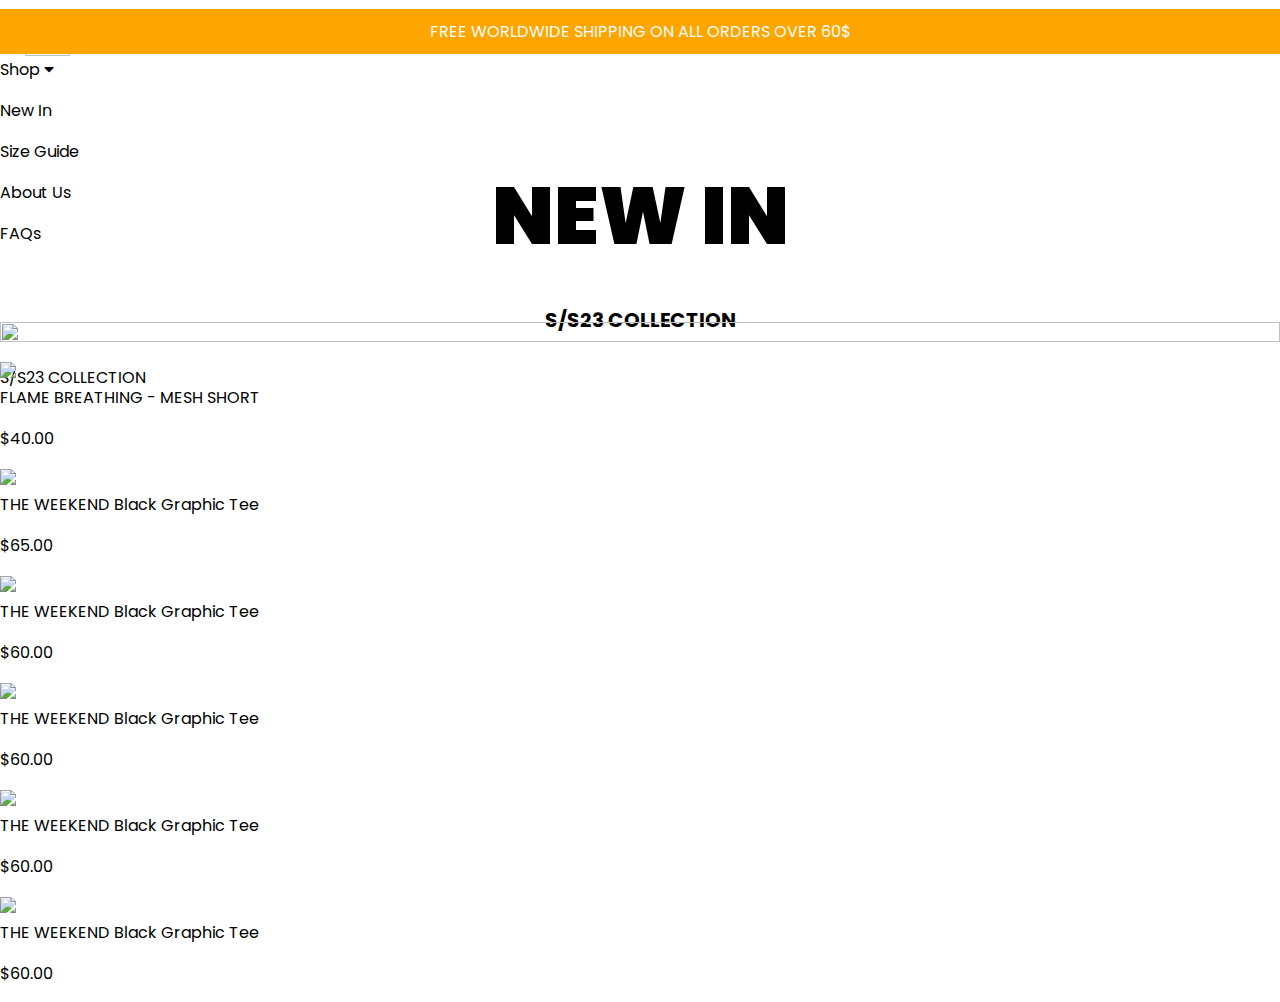
==== index.html @ 8d804425 "Update index.html" ====
<!DOCTYPE html>
<html lang="en">
<head>
    <link rel="stylesheet" href="https://cdnjs.cloudflare.com/ajax/libs/font-awesome/5.15.3/css/all.min.css" />
    <link rel="icon" href="images/icon1.png">
    <link rel="stylesheet" href="styles.css">
    <meta charset="UTF-8">
    <meta name="viewport" content="width=device-width, initial-scale=1.0">
    <title>SwagMuseum - Best Clothes With Best Quality!</title>
</head>
<body>
                            <header>
 <div id="upcont">
                                <p id="up"> FREE WORLDWIDE SHIPPING ON ALL ORDERS OVER 60$</p> 
   </div>
  
   <nav class="navbar2">
    <a href="#" class="navbar-logo2">
        <p id="navlogoo2 " class="navllogo2">
        SWAGMUSEUM
        </p>
    </a>
    <div class="menu-bar">
   
    <div class="Tcont">
        <div class="things">
            
            <p class="theT">Shop <i class="fas fa-caret-down"></i></p>
            
             
            
            
            
            <p class="theT">New In</p>
            <p class="theT">Size Guide</p>
            <p class="theT">About Us</p>
            <p class="theT">FAQs</p>
            
            
    
    </div>
  </div>
    <div class="container">
        <input type="checkbox" id="check">
        <label for="check" class="open" id="changeplace"><img src="images/lightbars.png" id="bars">

        </label>
        <div class="sidebar-wrapper">
            <div class="sidebar">
                <div class="avatar-wrapper">
                    <label for="check" class="close"><img src="images/X.png" id="X"></label>
                  <!--<img class="avatar" src="images/hat.png" alt="avatar">--> 
                   <p class="userName">SWAGMUSEUM</p>
                </div>
                <nav>
                    <ul class="menu">
                        <li><a href="index.html" id="active"><span id="home"> HOME</span></a></li>
                        <li><a href="marketplace.html">
                            SHOP</a></li>
                        <li><a href="#">NEW ARRIVALS</a></li>
                        <li><a href="#">SIZE GUIDE</a></li>
                        <li><a href="#">ABOUT US</a></li>
                        <li><a href="#">FAQs</a></li>
                    <li><a href="#">SIGN OUT</a></li>
                    </ul>
                </nav>
            </div>
        </div>
    </div>

    <!--<a class="navbar-logo" href="#">
            <div class="navllogo" id="navlogoo">SWAG MUSEUM</div>
        </a>
       <ul class="navbar-nav">-->


           
         <!-- <li class="nav-item">
                <a class="nav-link" href="#" id="services">Services</a>
            </li>
            <li class="nav-item">
                <a class="nav-link" href="https://bento.me/indomyzz" target="_blank" id="contact">Contact</a>
            </li> 
         
            
            <li>
                <a href="marketplace.html" class="nav-link" id="shopp" >
                    <i class="fas fa-shopping-bag fa-2x" style="color: #ffffff;" id="shoplogo"></i>

                </a>
            </li>
                </a>  
                
                <li class="nav-item">
                <a class="nav-link" href="marketplace.html" id="buycars">Shop Now!</a>
            </li>-->
          
              
              
        </ul>
    </nav>
   
   
                           
    <div id="pic">
       <img src="images/highQ.jpg" class="bigimg" id="m1">
       
       
       
       
        <!--<h1 class="txt" id="txtt">Watches<span class="red-color">Museum</span></h1>
     
        <p id="p1"><abbr> The #1 Top Trending </abbr>sellers of Watches!</p>
        <br>
        <p id="p6"> Discover elegance and precision in every tick at WatchesMuseum. elevate your style with our exceptional watches. </p>
        <br>
    
        <br>
        
        <div class="image-container">
            <div class="image-container">
    <img src="images/roleximg.jpg" class="image1" id="image11">
              </div>
              
                <a href="marketplace.html">
              <button class="btn">Shop Now!</button></a>
          -->
        
        
       
    </div>
    <img src="https://i.pinimg.com/564x/c0/30/07/c03007ae6a1f9defe2fc823dcd3c2749.jpg" class="image2" id="ocean" >
    </div>
    <h1 class="txtphn">NEW IN</h1> 

    <p class="p11mobile">S/S23 COLLECTION</p>

  

    
</header>
            <body>


<!--fooor pc-->
<h1 class="txtpc">NEW IN</h1> 

<p class="p11pc">S/S23 COLLECTION</p>
<div class="t-shirts-container">
    <div class="t-shirt" data-name="FLAME BREATHING - MESH SHORT" data-price="$40.00" id="fimgtxt">
        <a href="buy.html">
            <img src="https://i.pinimg.com/564x/97/34/86/9734866bc819f681ca16b7bcafeafa32.jpg"  class="t-shirtsimg" id="fimg">
        </a>
        <div class="card-text">FLAME BREATHING - MESH SHORT</div>
        <p class="money" id="fimgprice">$40.00</p>
    </div>
    <div class="t-shirt" data-name="THE WEEKEND Black Graphic Tee" data-price="$65.00" id="simgtxt">
        <a href="buy.html">
            <img src="https://i.pinimg.com/564x/36/1c/2f/361c2f14a6db28828bed58f40219d64b.jpg" class="t-shirtsimg" id="simg">
        </a>
        <div class="card-text">THE WEEKEND Black Graphic Tee</div>
        <p class="money" id="sprice">$65.00</p>
    </div>
    
    <div class="t-shirt" data-name="THE WEEKEND Black Graphic Tee" data-price="$59.99">
        <a href="buy.html">
            <img src="https://i.pinimg.com/564x/36/1c/2f/361c2f14a6db28828bed58f40219d64b.jpg" class="t-shirtsimg">
        </a>
        <div class="card-text">THE WEEKEND Black Graphic Tee</div>
        <p class="money">$60.00</p>
    </div>
    <div class="t-shirt" data-name="THE WEEKEND Black Graphic Tee" data-price="$59.99">
        <a href="buy.html">
            <img src="https://i.pinimg.com/564x/36/1c/2f/361c2f14a6db28828bed58f40219d64b.jpg" class="t-shirtsimg">
        </a>
        <div class="card-text">THE WEEKEND Black Graphic Tee</div>
        <p class="money">$60.00</p>
    </div>
    <div class="t-shirt" data-name="THE WEEKEND Black Graphic Tee" data-price="$59.99">
        <a href="buy.html">
            <img src="https://i.pinimg.com/564x/36/1c/2f/361c2f14a6db28828bed58f40219d64b.jpg" class="t-shirtsimg">
        </a>
        <div class="card-text">THE WEEKEND Black Graphic Tee</div>
        <p class="money">$60.00</p>
    </div>
    <div class="t-shirt" data-name="THE WEEKEND Black Graphic Tee" data-price="$59.99">
        <a href="buy.html">
            <img src="https://i.pinimg.com/564x/36/1c/2f/361c2f14a6db28828bed58f40219d64b.jpg" class="t-shirtsimg">
        </a>
        <div class="card-text">THE WEEKEND Black Graphic Tee</div>
        <p class="money" >$60.00</p>
    </div>
</div>






    <script src="mk.js"></script>
</body>
</html>
---- styles.css ----
@import url('https://fonts.cdnfonts.com/css/amonus');
@import url('https://fonts.cdnfonts.com/css/redwinger-personal-use');
@import url('https://fonts.googleapis.com/css2?family=Caprasimo&family=Montserrat:wght@400;500&family=Poppins:wght@400;700&display=swap');
@import url('https://fonts.googleapis.com/css2?family=Caprasimo&family=Montserrat:wght@400;500&family=Poppins:wght@400;700;900&display=swap');
.navbar {
  height: 100px;
    justify-content:center;
    display: flex;
    align-items: center;
    background-color: rgb(0, 0, 0);
    position: fixed;
    top: 0;
    left: 0;
    width: 100%;
    margin-top: 35px;
    z-index: 1000;
}

.navbar-logo {
    flex: 1;
    display: flex;
    justify-content: center;
    align-items: center;
     margin-top: 1;
}

.navllogo {
    color: rgb(255, 255, 255);
    font-family: 'Amonus', system-ui, -apple-system, BlinkMacSystemFont, 'Segoe UI', Roboto, Oxygen, Ubuntu, Cantarell, 'Open Sans', 'Helvetica Neue', sans-serif;                                  
    font-size: 2em; 
   
}

.navbar-logo {
    text-decoration: none;
}
.bigimg{
    width: 100%;
    margin-top: 60px;
    height: 100%;
}
#bars{
    height: 45px;
    width: 45px;
    margin-top: -8px;
   
}
#X{
    width: 40px;
    height: 40px;
    margin-right: -10px;
}
*{
    box-sizing: border-box;
}
body{
    color: rgb(0, 0, 0);
    background-color: rgb(255, 255, 255);
    margin: 0;
    padding: 0;
font-family: "Poppins", system-ui, -apple-system, BlinkMacSystemFont, 'Segoe UI', Roboto, Oxygen, Ubuntu, Cantarell, 'Open Sans', 'Helvetica Neue', sans-serif;
}
:root {
    --mainColor: #ffffff ;
    
    --color3: #080808;
}
.sidebar-wrapper {
    max-width: 300px;
    min-width: 300px;
    height: 100vh;
    background-color: var(--mainColor);
    box-shadow:  0 0 8px #000;
    position: fixed;
    top: 0;
    left: -100%;
    transition: 0.5s ease;
}
.sidebar-wrapper .sidebar {
    width: 100%;
}
.sidebar-wrapper .sidebar .avatar-wrapper {
    width: 100%;
    height: 150px;
    display: flex;
    justify-content: center;
    align-items: center;
    flex-direction: column;
    color: #fff;
    font-size: 1.5rem;
    background: url("./images/bg.jpg");
    background-repeat: no-repeat;
    background-size: cover;
    position: relative;
    z-index: 10;
    background-color: rgb(0, 0, 0);
}
.sidebar-wrapper .sidebar .avatar-wrapper::after {
    content: "";
    width: 100%;
    height: 100%;
    position: absolute;
    top: 0;
    left: 0;
    right: 0;
    background: rgba(0,0,0,0.6);
    z-index: -11;
}
.sidebar-wrapper .sidebar .avatar-wrapper .avatar {
    width: 35%;
    clip-path: circle();
    box-shadow: 0 0 8px #000;
}
.userName{
    font-family: 'Amonus', sans-serif;
    font-size: 25px;
}
.sidebar-wrapper .sidebar nav {
    width: 100%;
}
.sidebar-wrapper .sidebar nav .menu {
    list-style: none;
}
.sidebar-wrapper .sidebar nav .menu li {
    border-bottom: 1px solid #4e4e4e;
    margin-left: -50px;
}
.sidebar-wrapper .sidebar nav .menu li a {
    display: block;
    text-decoration: none;
    color: #000000;
    text-transform: capitalize;
    padding: 20px;
    transition: 0.5s ease;
    margin-left: 10px;
  
}
.sidebar-wrapper .sidebar nav .menu li a:hover {
    background: -webkit-linear-gradient(45deg,var(--color1),var(--color2));
}
.sidebar-wrapper .sidebar nav .menu li a i {
    margin-right: 15px;
}
.close {
    cursor: pointer;
    position: absolute;
    top: 2px;
    right: 10px;
}
.open {
    cursor: pointer;
    position: absolute;
    top: 2px;
    left: 10px;
    color: #fff;
    font-size: 1.5rem;
}
#check {
    display: none;
}
#check:checked ~ .sidebar-wrapper {
    left: 0;
}

.btn{
    padding: 10px;
    background-color: white;
    font-weight: bold;
    box-shadow: 0 0 6px white;
    border-radius: 10px;
    border: none;
    margin-left: -30px;
}



#active{
    background-color: rgb(207, 207, 207);
    margin-top: -18px;
}


.nav-item {
    margin-right: 20px;
}

.nav-link {
    text-decoration: none;
    color: #ffffff;
    font-weight: bold
    
    
}
.nav-link:hover{
    text-decoration: underline;
}


#changeplace{
    margin-top: 17px;
    font-size: 20px;
    margin-left: 15px;
}
#hh1{
margin-top: 100px;
text-align: center;
}
#pic {
    display: flex;
    justify-content: center;
    align-items: center;
    width: 100%;
    height: 100%;
    position: relative;
    overflow: hidden;
    
}

abbr{
    color: red;
    text-decoration: none;
}
#p4{
    font-weight: bold;
}
#p2{
    font-weight: bold;
    margin-top: 400px;
    text-align: center;
    font-size: 1.5em;
    float: left;
    text-align: left;
}
.txtp{
    margin-top: 600px;

}
.ppp1{
    white-space: nowrap;
    margin-bottom: 100px; 
}
#p4{
     margin-left: 15px;
    margin-top: 250px;
    font-weight: bold;
    font-size: 1.5em;
    text-align: center;
    justify-content: center;
    display: flex;
margin-bottom: -200px;
    }
#p5{
    margin-top: 140px;
    font-weight: bolder;
    text-align: left; 
    margin-left: -440px;
font-size: 1.5em;

}

    #p6{
    text-align: center;
    font-weight: bolder;
font-size: 1.5em;
  text-align: left; 
margin-left: -440px;
margin-bottom: 150px;
}
.gold-txt{
    color: goldenrod;
    
}
    #p1{
        white-space: nowrap;
        font-weight: bolder;
        font-size: 1.5em;
        text-align: left; 
    margin-bottom: 600px;
     /* Updated */
    margin-bottom: 400px;  
    
   
    
    margin-left: -230px;

}


.red-color{
    color: red;
    text-decoration: none;
}
#indulge{
    display: flex;
    justify-content: center;
    font: bold;
    margin-top: 50px;
   
}
#buycars{
    border: 2px solid white;
    padding: 8px;
    border-radius: 10px;
    text-decoration: none;

}
#buycars:hover{
    background-color: white;
    color: black;
    transition: all 0.5s ease;
}
.txt {
    font-weight: bolder;
    justify-content: left;
    text-align: left;
    margin-top: 100px;
   
   color: rgb(0, 0, 0); 
   margin-bottom: 750px;
  margin-left: 25px;                                
}
.image-container{
    width: 100%;
    height: 100%;
    
    

}
.logos-containerpc{
   text-align: center;
    margin-top: 170px;
    display: flex;
    flex-wrap: wrap; 
    justify-content: center;
    margin-left: -80px;
}
.logo-item {
    height: 100%;
    width: 15%;
    margin: 100px; 
    margin-top: -70px;
}

.carlogopc{
   height: 20%;
   width: 150%;
   margin: 0px;
  
  display: flex;
  justify-content: center;
  align-items: center;
   
}
.p11pc{
display: flex;
justify-content: center;
align-items: center;
text-align: center;
font-weight: 700;
font-size: 20px;
margin-bottom: 25px;
margin-top: -25px;
}
.txtpc{
    display: flex;
    justify-content: center;
    align-items: center;
    text-align: center;
    margin-top: -250px;
    font-weight: 900;
    font-size: 5em;
}
 .logos-containercopy{
    height: 100px;
    width: 100px;
    display: flex;
    align-items: center;
    margin-top: 220px;
    margin-right: 28px;
    margin-left: 10px;
 }

 .carlogocopy{
    height: 100px;
    width: 100px;
    border-radius: 20px;
    margin: 10px;
    max-width: 100%;
  height: auto;
 }
.logos-container {
    height: 100px;
    width: 100px;
    display: flex;
    align-items: center;
    margin-top: 220px;
    margin-right: 28px;
    margin-left: 10px;
    
  }
 
.carlogo{
    height: 100px;
    width: 100px;
    border-radius: 20px;
    margin: 10px;
    max-width: 100%;
  height: auto;
}
.pic3{
    height: 100px;
    width: 100px;
    border-radius: 20px;
    margin: 10px;
    max-width: 100%;
  height: auto;
}


.image1 {
    
    width:  50%;
    display: flex;
    justify-content: center;
    align-items: center;
    margin-top: 100px; 
    object-fit: cover;
    border-radius: 40px;
    margin-right: 50px;
    float: right;
    height:  50%;
}    
  #imgcar{
    display: none;
    width: 100%;
    height: 100%;
  } 

.image2{
    display: none;
    width: 100%;
    height: 100%;
 }
 #darktheme{
    margin-left: 10px;
 }
 
 .picspc{
    display: flex;
    justify-content: center;
    align-items: center;
    white-space: nowrap;
    height: 250px;
    width:450px;
    border-radius: 30px;
    margin-right: 5px;
 }
 #pic1{
    margin-right: -60px;
   margin-top: 40px;
    
 }
 .picspc img{
    object-fit: cover; 
 }
 #flagraceimg{
    width: 100%;
    height: 1000px;
 }
 .tttxt2{
    white-space: nowrap;
        text-align: center;
        font-weight: 700;
        font-size: 20px;
        display: inline-block;
        margin-bottom: -30px;
        
 }
 #confort{
    width: 100%;
    height: 100%;
    
 }
 #qtxt2{
    text-align: center;
    font-weight: 700;
    font-size: 20px;
    margin-top: -50px;
 }
 #upcont{
    background-color: orange;
 position: fixed;
    margin-top: -77px;
    display: flex;
    justify-content: center;
    align-items: center;
    height: 45px;
    width: 100%;
   
 }
 #up{
  
    display: flex;
    justify-content: center;
    align-items: center;
     animation-timing-function: linear; 
height: 45px;
animation-name: Move;
animation-iteration-count: infinite;
animation-duration: 5s;
width: 100%;
color: white;

 }
 @keyframes Move {
0% {
  transform: translateX(-400px); 
}

100%{
  transform: translateX(350px);
}
 }
 @media only screen and (min-width:922px){
    #upcont{
        background-color: orange;
     position: fixed;
        margin-top: -7px;
        display: flex;
        justify-content: center;
        align-items: center;
        height: 45px;
        width: 100%;
        z-index: 1000;
     }
     #up{
      
        display: flex;
        justify-content: center;
        align-items: center;
         animation-timing-function: linear; 
    height: 45px;
    animation-name: Move;
    animation-iteration-count: infinite;
    animation-duration: 7s;
    width: 100%;
    color: white;
    
     }
     @keyframes Move {
    0% {
      transform: translateX(-800px); 
    }
    
    100%{
      transform: translateX(800px);
    }}
    #confort{
        display: none;
    }
    #qtxt2{
        display: none;
    }
    #confot{
        position: absolute;
        top: 50%;
        left: 50%;
        transform: translate(-50%, -50%);
        margin-top: 1880px;
        width: 450px;
        height:600px;
        margin-bottom: 200px;
    }
    #qtxt{
        font-size: 1.5em;
        font-weight: 700;
        display: flex;
        justify-content: center;
        align-items: center;
        margin-top: -150px;
    }
    .btn1{
        background-color: rgb(255, 254, 254);
        color: rgb(0, 0, 0);
        padding-left: -2px;
        padding-right: -2px;
        border-radius: 10px;
        padding: 10px;
        font-size: 25px;
        transition: all 0.3s ease-in-out;
        margin-right: 10px;
        border: 1px solid black;
        font-weight: 700;
    }
    .btn3{
        display: none;
    }
    
    .btn2{
        display: none;
    }
    
    .btn{
        margin-top: 460px;
        margin-left: -700px;
        background-color: rgb(0, 0, 0);
        color: white;
        padding-left: -2px;
        padding-right: -2px;
        border-radius: 10px;
        padding: 10px;
        font-size: 25px;
        transition: all 0.3s ease-in-out;
        margin-right: 10px;
    }
    .center-container{
        display: none;
    }
    .btn:hover{
        background-color: rgb(27, 27, 27);
        
    }
    #navlogoo{
        display: flex;
        justify-content: center;
        align-items: center;}
    .navllogo{
        color: rgb(255, 255, 255);
        
      
    }
    #motor{
        border: 2px solid rgb(0, 0, 0);
        padding: 8px;
        color: black;
        border-radius: 10px;
        text-decoration: none;
        padding-left: -2px;
        padding-right: -2px;
       transition: all 0.3s ease-in-out;
    }
    #motor:hover{
        background-color: black;
        color: white;
    }
    #buycars{
        border: 2px solid rgb(255, 255, 255);
        padding: 8px;
        background-color: black;
        border-radius: 10px;
        text-decoration: none;
        padding-left: -2px;
        padding-right: -2px;
        color: white;
    }
    #buycars:hover{
       background-color: black;
       color: white;
    }
    .nav-link{
    color: rgb(255, 255, 255);
   }
    .navbar{
    background-color: rgb(0, 0, 0);
    border-bottom: 2px solid black; 
   }
    #image11{
    margin-top:30px;
        margin-bottom: 250px;
    display: flex;
    justify-content: center;
    align-items: center;
        height:70%;
    width: 70%;
   }
   .image-container {
    text-align: center;
    
  }
    #shoplogo{
        display: none;
    }
    .txt {
       
        font-weight: 900;
        justify-content: left;
        font-family: "Poppins";
        margin-top: 140px;
        margin-left: 150px;
        font-size: 3.5em;
        text-align: center;
       color: rgb(0, 0, 0); 
       margin-bottom: 750px;
      margin-right: -45px;                                
    }
    #p5{
        text-align: center;
    }
    #p6{
        margin-top: 10px;
        text-align:center;
        margin-left: -515px;
        font-size: 22px;
        color: rgb(0, 0, 0);
        font-weight: 700;
    }
    #p1{
        margin-top: 55px;
        margin-left: -425px;
        margin-right: 10px;
        font-size: 20px;
    }
    .txt2{
        display: none;
    }
    #bar{
        display: none;
    }
    .logos-container {
        display: none;    }
    .logos-containercopy{
        display: none;
    }
    
    
    .p11{
        display: none;
    }
        .txtphn{
            display: none;
        }
        .btn4{
            display: none;
        }
        .modelsimg{
            height: 600px;
            width: 500px;
            margin-top: 70px;
        }
        .center-container{
            display: none;
        }
 }
 
 @media only screen and (max-width: 922px){ 
    .txtpc{
        display: none;
    }
    .p11pc{
        display: none;
    }
    
    
    .center-container {
        text-align: center;
    }
    .theimages{
        width: 100%;
        height: 100%;
        display: flex;
        justify-content: center;
        align-items: center;
    }
    .tttxt {
        white-space: nowrap;
        text-align: center;
        font-weight: 700;
        font-size: 20px;
        display: inline-block;
        margin-bottom: -30px;
    }
    
    #pic{
    display: none;
 }
    .quality{
        display: none;
        
    }
    .btn4{
        margin-top:1380px;
        margin-bottom: 400px;
        
        border: none;
        border-radius: 10px;
        padding: 10px;
        font-size: 25px;
        display: block;
        background-color: black;
        font-weight: 700;
        position: absolute;
        top: 50%;
        left: 50%;
        transform: translate(-50%, -50%);
    }
    .btn3 {
        margin-top: 1300px;
        margin-bottom: 100px;
        background-color: rgb(0, 0, 0);
        color: white;
        border-radius: 10px;
        padding: 10px;
        font-size: 25px;
        display: block;
        border: none;
        font-weight: 700;
        position: absolute;
        top: 50%;
        left: 50%;
        transform: translate(-50%, -50%);
    }
    
    #motor{
        display: none;
    }
    .btn1{
        display: none;
    }
    #space{
        width: 100%;
        height: 100%;
        margin-top: -200px;
    }
    
    .txtphn{
    display: flex;
    justify-content: center;
    text-align: center;
    margin-left: 10px;
    font-weight: 900;
  }
    #ocean{
    margin-left: auto;
    margin-right: auto;
    display: block;
    margin-top: 70px;
  }
    .btn{
    display: none;
  }
    .pics{
    display: none;
  }
    #shoplogo{
    margin-left: 20px;
  }
  #contactlogo{
    margin-left: -100px;
  }
    #bar{
    margin-left: 120px;
   }
    #instagram{
        margin-left: 35px;
        
    }
   
   #experiencemobile{
        margin-bottom: 210px;
        text-align: center;
        font-weight: bolder;
        margin-top: 10px;
        font-size: 16px;
        margin-right:5px ;
    }
   .cust{
    display: none;
   }
    
    #imgcar{
display: block;
width: 100%;
    }
    
    #discovermobile{
        margin-top: -400px;
        text-align: center;
        font-weight: 700;

    }
    
    #darktheme{
        position: relative;
      left: -170px;
      top: -2px;
    }
    
    #buycars, #services, #contact{
        display: none;
    }
    
    .carlogopc{
        display: none;
    }
    .logos-containerpc{
        display: none;
    }
    
    .logos-containercopy{
        height: 100px;
        width: 100px;
        display: flex;
        margin-right: 28px;
        margin-left: 28px;
        
        transform: translateY(-420px);
        
      
        align-items:left    ;
    
    }
    .logos-container {
        height: 100px;
        width: 100px;
        display: flex;
        margin-right: 28px;
        margin-left: 28px;
        margin-top: 230px;
        transform: translateY(-220px);
        
      
        align-items:left    ;
    
    }
.pic3{
    display: none;
}

    #p1, #p2,#p4, #p6, #p5 {
       display: none;
    }
    .p11{
        text-align: center;
        font-weight: bold;
        font-size: 20px;
        margin-left: 10px;
    }
    #Offer{
        font-size: 20px;
    }

    .image1{
      display: none;
    border-radius: 40px;
   width: 100%;
    }
    .txt {
        position: absolute;
    top:   40px;
    left: 10px;
    color: rgb(255, 255, 255);
    display: none;
    }
    .image2{
      display: block;
      margin-top: 5px;
      height: 100%;
    }
.navbar{
    background-color: black;
    height: 70px;
}
.nav-link{
    color: rgb(255, 255, 255);
    text-decoration: underline;
}
.navbar-logo {
    display: flex !important;
    align-items: center !important;
    margin-left: 10px;
    text-decoration: none;
    flex-grow: 1;
}
.navllogo {
    color: white;
    margin: 0 !important;
    font-size: 25px;
    
    font-family: 'Amonus', sans-serif ;
}
 }
 @media only screen and (max-width:376px){
    .logos-containercopy{
        height: 100px;
        width: 100px;
        display: flex;
        margin-right: 28px;
        margin-left: 10px;
        
        transform: translateY(-420px);
        
      
        align-items:left    ;
    
    }
    .logos-container {
        height: 100px;
        width: 100px;
        display: flex;
        margin-right: 28px;
        margin-left: 10px;
        margin-top: 230px;
        transform: translateY(-220px);
        
      
        align-items:left    ;
    
    }

 }
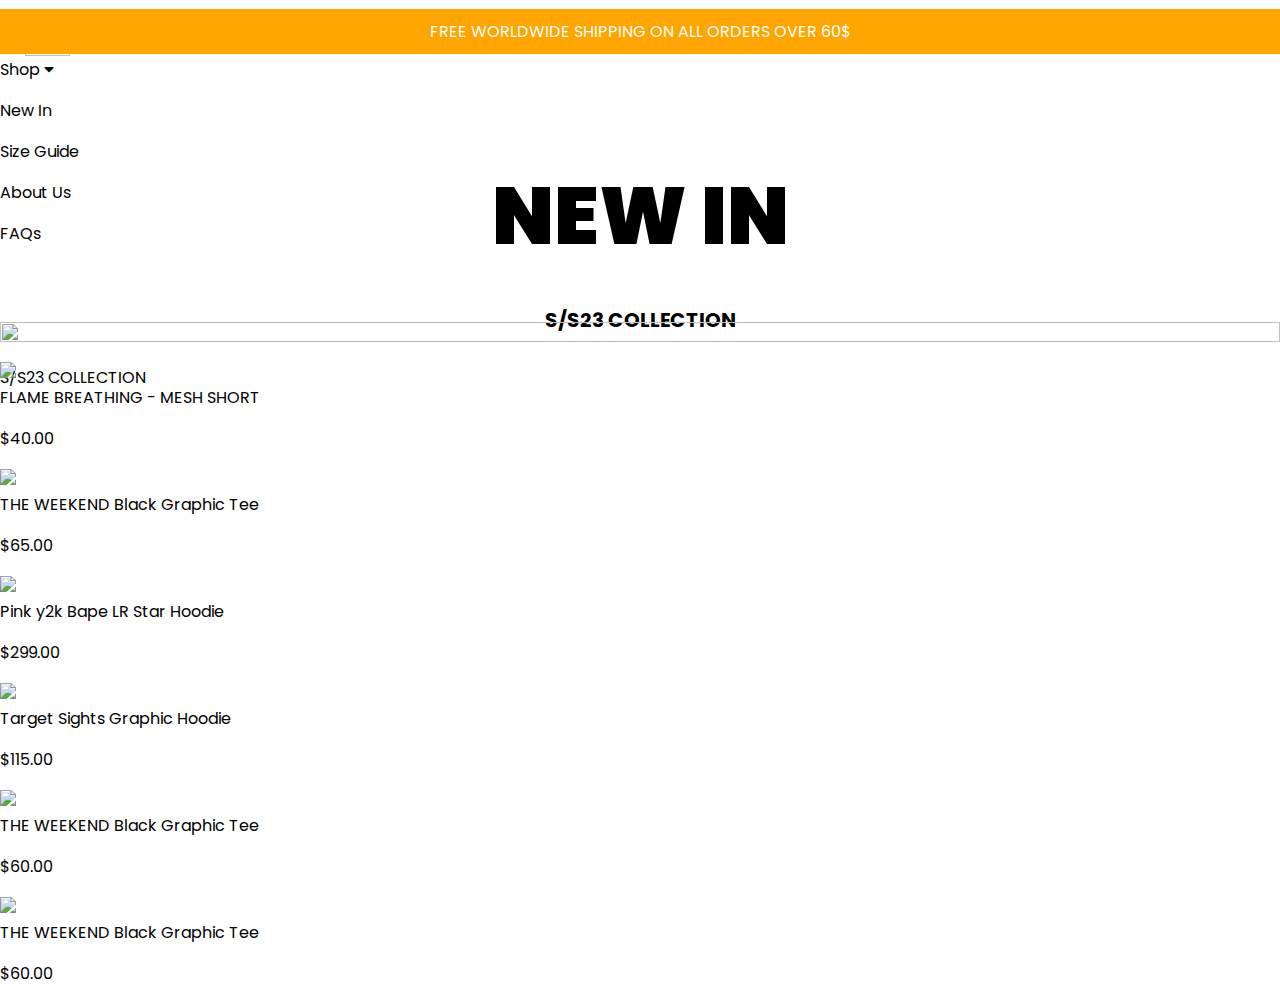
==== commit 8dc752b5: "Update index.html" ====
--- a/index.html
+++ b/index.html
@@ -42,13 +42,12 @@
   </div>
     <div class="container">
         <input type="checkbox" id="check">
-        <label for="check" class="open" id="changeplace"><img src="images/lightbars.png" id="bars">
-
-        </label>
-        <div class="sidebar-wrapper">
+        <label for="check" class="open" id="changeplace"><img src="https://i.pinimg.com/564x/ce/c5/b3/cec5b36b361ba772d2fe2f0c27720bef.jpg" id="bars">
+
+        </label>        <div class="sidebar-wrapper">
             <div class="sidebar">
                 <div class="avatar-wrapper">
-                    <label for="check" class="close"><img src="images/X.png" id="X"></label>
+                    <label for="check" class="close"><img src="https://i.pinimg.com/564x/dc/45/e0/dc45e0a9c10249a27157ad27165df018.jpg" id="X"></label>
                   <!--<img class="avatar" src="images/hat.png" alt="avatar">--> 
                    <p class="userName">SWAGMUSEUM</p>
                 </div>
@@ -162,20 +161,19 @@
         <p class="money" id="sprice">$65.00</p>
     </div>
     
-    <div class="t-shirt" data-name="THE WEEKEND Black Graphic Tee" data-price="$59.99">
-        <a href="buy.html">
-            <img src="https://i.pinimg.com/564x/36/1c/2f/361c2f14a6db28828bed58f40219d64b.jpg" class="t-shirtsimg">
-        </a>
-        <div class="card-text">THE WEEKEND Black Graphic Tee</div>
-        <p class="money">$60.00</p>
-    </div>
-    <div class="t-shirt" data-name="THE WEEKEND Black Graphic Tee" data-price="$59.99">
-        <a href="buy.html">
-            <img src="https://i.pinimg.com/564x/36/1c/2f/361c2f14a6db28828bed58f40219d64b.jpg" class="t-shirtsimg">
-        </a>
-        <div class="card-text">THE WEEKEND Black Graphic Tee</div>
-        <p class="money">$60.00</p>
-    </div>
+
+    <div class="t-shirt" data-name="Pink Bape LR Hoodie" data-price="$299.00" id="fimgtxt2">        <a href="buy.html" class="buynnow">
+        <img src="images/hodie1-removebg-preview (1).png" class="t-shirtsimg" id="fimg2"></a>
+        <div class="card-text" >Pink y2k Bape LR Star Hoodie</div>
+        <p id="money" class="fp2">$299.00</p>
+      </div>
+    
+      <div class="t-shirt" data-name="Target Sights Graphic Hoodie" data-price="$115.00" id="simgtxt2">
+        <a href="buy.html" class="buynnow">
+        <img src="https://i.pinimg.com/564x/7a/bf/66/7abf66963f847c243e410bc8a4eea439.jpg" class="t-shirtsimg" id="simg2"></a>
+        <div class="card-text">Target Sights Graphic Hoodie</div>
+        <p id="money" class="sp2">$115.00</p>
+      </div>
     <div class="t-shirt" data-name="THE WEEKEND Black Graphic Tee" data-price="$59.99">
         <a href="buy.html">
             <img src="https://i.pinimg.com/564x/36/1c/2f/361c2f14a6db28828bed58f40219d64b.jpg" class="t-shirtsimg">
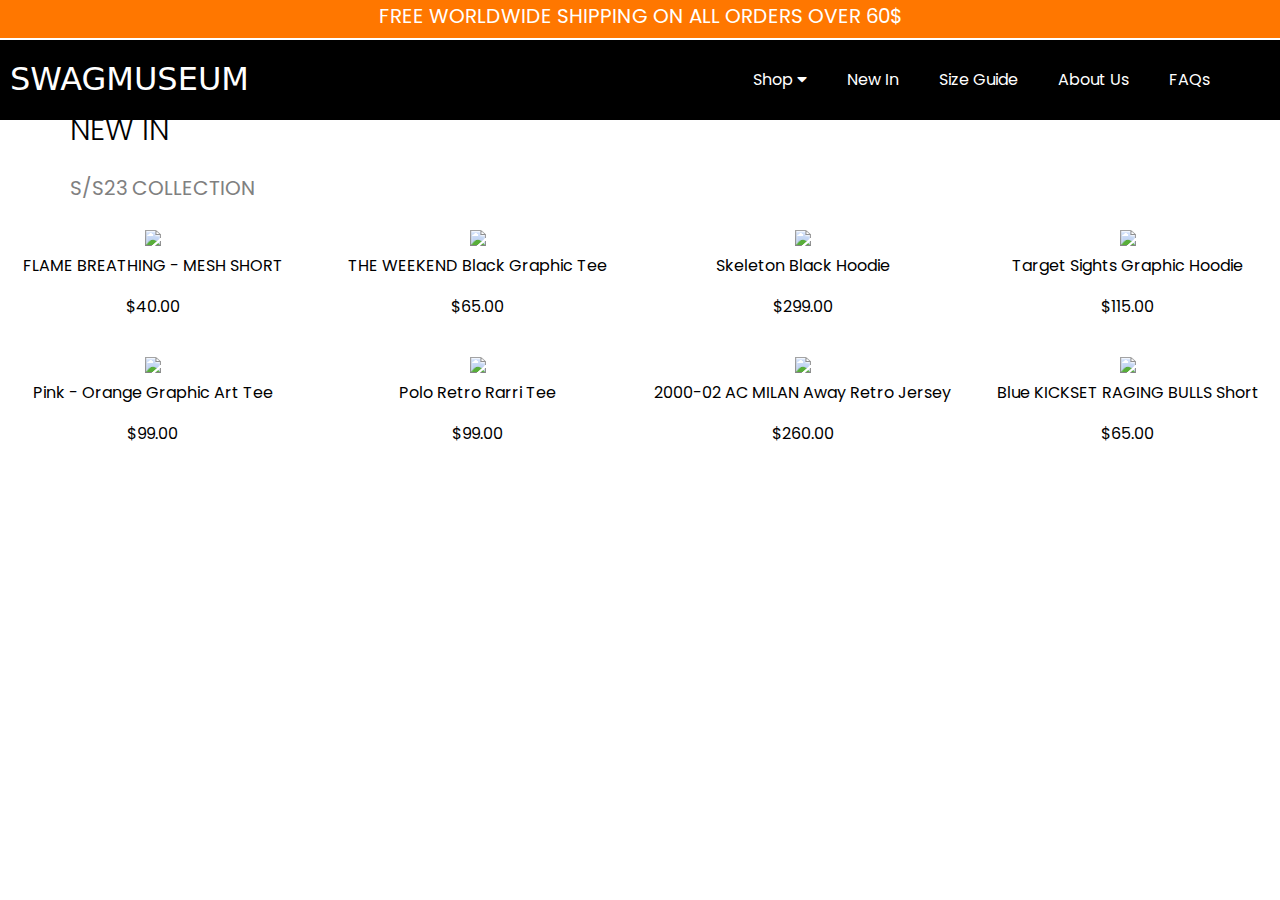
==== commit 20f4da3c: "Update index.html" ====
--- a/index.html
+++ b/index.html
@@ -161,38 +161,45 @@
         <p class="money" id="sprice">$65.00</p>
     </div>
     
-
-    <div class="t-shirt" data-name="Pink Bape LR Hoodie" data-price="$299.00" id="fimgtxt2">        <a href="buy.html" class="buynnow">
-        <img src="images/hodie1-removebg-preview (1).png" class="t-shirtsimg" id="fimg2"></a>
-        <div class="card-text" >Pink y2k Bape LR Star Hoodie</div>
+    <div class="t-shirt" data-name="Skeleton Black Hoodie" data-price="$299.00" id="fimgtxt2">        <a href="buy.html" class="buynnow">
+        <img src="https://i.pinimg.com/564x/22/b5/1e/22b51e3211b7631a80be55573e667bc8.jpg" class="t-shirtsimg" id="fimg2"></a>
+        <div class="card-text" id="ftxt2">Skeleton Black Hoodie</div>
         <p id="money" class="fp2">$299.00</p>
       </div>
     
+
       <div class="t-shirt" data-name="Target Sights Graphic Hoodie" data-price="$115.00" id="simgtxt2">
         <a href="buy.html" class="buynnow">
         <img src="https://i.pinimg.com/564x/7a/bf/66/7abf66963f847c243e410bc8a4eea439.jpg" class="t-shirtsimg" id="simg2"></a>
         <div class="card-text">Target Sights Graphic Hoodie</div>
         <p id="money" class="sp2">$115.00</p>
       </div>
-    <div class="t-shirt" data-name="THE WEEKEND Black Graphic Tee" data-price="$59.99">
-        <a href="buy.html">
-            <img src="https://i.pinimg.com/564x/36/1c/2f/361c2f14a6db28828bed58f40219d64b.jpg" class="t-shirtsimg">
-        </a>
-        <div class="card-text">THE WEEKEND Black Graphic Tee</div>
-        <p class="money">$60.00</p>
-    </div>
-    <div class="t-shirt" data-name="THE WEEKEND Black Graphic Tee" data-price="$59.99">
-        <a href="buy.html">
-            <img src="https://i.pinimg.com/564x/36/1c/2f/361c2f14a6db28828bed58f40219d64b.jpg" class="t-shirtsimg">
-        </a>
-        <div class="card-text">THE WEEKEND Black Graphic Tee</div>
-        <p class="money" >$60.00</p>
-    </div>
-</div>
-
-
-
-
+
+      <div class="t-shirt" data-name="Pink - Orange Graphic Art Tee" data-price="$99.00" id="fimgtxt3">        <a href="buy.html" class="buynnow">
+        <img src="https://i.pinimg.com/564x/a2/66/25/a2662516b2eeeba973db8ba4e59f1fe0.jpg" class="t-shirtsimg" id="fimg3"></a>
+        <div class="card-text" id="ftxt3">Pink - Orange Graphic Art Tee</div>
+        <p id="money" class="fp3">$99.00</p>
+      </div>
+    <div class="t-shirt" data-name="Polo Retro Rarri Tee" data-price="$99.00" id="simgtxt4">
+        <a href="buy.html">
+            <img src="https://i.pinimg.com/736x/1e/e3/3d/1ee33d119d2d44de662f86e821c912f9.jpg" class="t-shirtsimg" id="simg4">
+        </a>
+        <div class="card-text">Polo Retro Rarri Tee</div>
+        <p class="money" id="sp4">$99.00</p>
+    </div>
+
+    <div class="t-shirt" data-name="2000-02 AC MILAN Away Retro Jersey" data-price="$260.00" id="fimgtxt3">        <a href="buy.html" class="buynnow">
+        <img src="https://i.pinimg.com/564x/8c/0e/eb/8c0eeb8a635c632fec2d5e6649a6ef03.jpg" class="t-shirtsimg" id="fimg3"></a>
+        <div class="card-text" id="ftxt5">2000-02 AC MILAN Away Retro Jersey</div>
+        <p id="money" class="fp3">$260.00</p>
+      </div>
+    <div class="t-shirt" data-name="Raging Bulls Blue Short" data-price="$65.00" id="simgtxt4">
+        <a href="buy.html">
+            <img src="https://i.pinimg.com/564x/32/f3/13/32f313150b762d47173c7222026daa9c.jpg" class="t-shirtsimg" id="simg4">
+        </a>
+        <div class="card-text">Blue KICKSET RAGING BULLS Short</div>
+        <p class="money" id="sp4">$65.00</p>
+    </div>
 
 
     <script src="mk.js"></script>
--- a/styles.css
+++ b/styles.css
@@ -3,9 +3,37 @@
 @import url('https://fonts.cdnfonts.com/css/redwinger-personal-use');
 @import url('https://fonts.googleapis.com/css2?family=Caprasimo&family=Montserrat:wght@400;500&family=Poppins:wght@400;700&display=swap');
 @import url('https://fonts.googleapis.com/css2?family=Caprasimo&family=Montserrat:wght@400;500&family=Poppins:wght@400;700;900&display=swap');
-.navbar {
-  height: 100px;
-    justify-content:center;
+/*#fimg{
+    margin-left: 26px;
+}
+#fimgtxt{
+    margin-left: 26px;
+}*/
+#home{
+    margin-left: 35px;
+}
+.t-shirtsimg {
+    height: auto;
+    width: 270px;
+}
+
+.things{
+    color: white;
+    display: flex;
+    gap: 40px;
+    justify-content: center;
+    align-items: center;
+   
+    background-color: black;
+  margin-right: 70px;
+}
+
+
+
+
+.navbar2 {
+  margin-top: 40px;
+    justify-content: space-between;
     display: flex;
     align-items: center;
     background-color: rgb(0, 0, 0);
@@ -13,11 +41,13 @@
     top: 0;
     left: 0;
     width: 100%;
-    margin-top: 35px;
+    height: 80px;
     z-index: 1000;
 }
-
-.navbar-logo {
+.navbar-logo2 {
+    text-decoration: none;
+}
+.navbar-logo2 {
     flex: 1;
     display: flex;
     justify-content: center;
@@ -25,16 +55,12 @@
      margin-top: 1;
 }
 
-.navllogo {
+.navllogo2 {
     color: rgb(255, 255, 255);
     font-family: 'Amonus', system-ui, -apple-system, BlinkMacSystemFont, 'Segoe UI', Roboto, Oxygen, Ubuntu, Cantarell, 'Open Sans', 'Helvetica Neue', sans-serif;                                  
     font-size: 2em; 
    
 }
-
-.navbar-logo {
-    text-decoration: none;
-}
 .bigimg{
     width: 100%;
     margin-top: 60px;
@@ -43,8 +69,8 @@
 #bars{
     height: 45px;
     width: 45px;
-    margin-top: -8px;
-   
+    margin-top: -4px;
+   margin-left: -10px;
 }
 #X{
     width: 40px;
@@ -62,14 +88,14 @@
 font-family: "Poppins", system-ui, -apple-system, BlinkMacSystemFont, 'Segoe UI', Roboto, Oxygen, Ubuntu, Cantarell, 'Open Sans', 'Helvetica Neue', sans-serif;
 }
 :root {
-    --mainColor: #ffffff ;
+    --mainColor: #000000 ;
     
     --color3: #080808;
 }
 .sidebar-wrapper {
-    max-width: 300px;
-    min-width: 300px;
-    height: 100vh;
+    max-width: 400px;
+    min-width: 400px;
+    height: 200vh;
     background-color: var(--mainColor);
     box-shadow:  0 0 8px #000;
     position: fixed;
@@ -129,12 +155,12 @@
 .sidebar-wrapper .sidebar nav .menu li a {
     display: block;
     text-decoration: none;
-    color: #000000;
+    color: #ffffff;
     text-transform: capitalize;
     padding: 20px;
     transition: 0.5s ease;
-    margin-left: 10px;
-  
+    margin-left: 35px;
+  font-size: 25px;
 }
 .sidebar-wrapper .sidebar nav .menu li a:hover {
     background: -webkit-linear-gradient(45deg,var(--color1),var(--color2));
@@ -176,8 +202,11 @@
 
 
 #active{
-    background-color: rgb(207, 207, 207);
+    background-color: rgb(21, 21, 21);
     margin-top: -18px;
+    margin-left: -0px;
+    margin-right: -10px;
+    width: 100%;
 }
 
 
@@ -353,23 +382,20 @@
    
 }
 .p11pc{
-display: flex;
-justify-content: center;
-align-items: center;
-text-align: center;
-font-weight: 700;
+
+    margin-left: 70px;
+color: grey;
 font-size: 20px;
 margin-bottom: 25px;
-margin-top: -25px;
+margin-top: -10
+px;
 }
 .txtpc{
-    display: flex;
-    justify-content: center;
-    align-items: center;
-    text-align: center;
-    margin-top: -250px;
-    font-weight: 900;
-    font-size: 5em;
+   
+   margin-left: 70px;
+    
+    font-weight: 300;
+    font-size:  30px;
 }
  .logos-containercopy{
     height: 100px;
@@ -437,9 +463,9 @@
     height: 100%;
   } 
 
-.image2{
+.image2{ 
     display: none;
-    width: 100%;
+    
     height: 100%;
  }
  #darktheme{
@@ -489,18 +515,18 @@
     margin-top: -50px;
  }
  #upcont{
-    background-color: orange;
+    background-color: rgb(255, 119, 0);
  position: fixed;
-    margin-top: -77px;
+    margin-top: -80px;
     display: flex;
     justify-content: center;
     align-items: center;
-    height: 45px;
+    height: 60px;
     width: 100%;
    
  }
  #up{
-  
+  font-size: 20px;
     display: flex;
     justify-content: center;
     align-items: center;
@@ -515,16 +541,51 @@
  }
  @keyframes Move {
 0% {
-  transform: translateX(-400px); 
+  transform: translateX(-600px); 
 }
 
 100%{
-  transform: translateX(350px);
+  transform: translateX(530px);
 }
  }
  @media only screen and (min-width:922px){
+    .t-shirts-container {
+        display: flex; /* This will create a flex container */
+        justify-content: space-between;
+        display: grid;
+  grid-template-columns: repeat(auto-fit, minmax(300px, 1fr));
+  gap: 20px;  /* This will evenly distribute the t-shirts horizontally */
+      }
+      
+      .t-shirt {
+        display: flex; /* This will create a flex container for each t-shirt and its text */
+        flex-direction: column; /* Stack the image and text vertically */
+        align-items: center;
+        justify-content: center; /* Center the items horizontally within each t-shirt container */
+      }
+      
+      .t-shirtsimg {
+        width: 100%;
+        max-width: 300px; /* Set the maximum width of the image */
+        height: auto; / /* Make sure the image fits within its container */
+      }
+     
+    .navbar-logo2 {
+        flex: 1;
+        display: flex;
+        align-items: center;
+      margin-left: 10px;
+        justify-content: flex-start; /* Change this from "center" to "flex-start" */
+    }
+    
+    #bars{
+        display: none;
+    }
+    .sidebar-wrapper{
+        display: none;
+    }
     #upcont{
-        background-color: orange;
+        background-color: rgb(255, 119, 0);
      position: fixed;
         margin-top: -7px;
         display: flex;
@@ -661,9 +722,10 @@
     .nav-link{
     color: rgb(255, 255, 255);
    }
-    .navbar{
+    .navbar2{
     background-color: rgb(0, 0, 0);
     border-bottom: 2px solid black; 
+    margin-top: 35pxb;
    }
     #image11{
     margin-top:30px;
@@ -724,7 +786,7 @@
     }
     
     
-    .p11{
+    .p11mobile{
         display: none;
     }
         .txtphn{
@@ -744,6 +806,29 @@
  }
  
  @media only screen and (max-width: 922px){ 
+    /*#fimg{
+        margin-left: 30px;
+    }*/
+    .t-shirts-container {
+        display: flex;
+        justify-content: space-between;
+        align-items: center;
+       gap: 20px;
+       margin-right: -130px;
+  align-items: flex-start; 
+       flex-wrap: wrap;
+    }
+    
+    .t-shirt {
+        display: flex;
+        flex-direction: column;
+        align-items: center;
+        
+        width: calc(50% - 10px);
+    }
+    .Tcont{
+        display: none;
+    }
     .txtpc{
         display: none;
     }
@@ -822,19 +907,25 @@
         height: 100%;
         margin-top: -200px;
     }
-    
+    .p11mobile{
+margin-top: -10px;
+        margin-left: 20px;
+        color: grey;
+    }
     .txtphn{
-    display: flex;
-    justify-content: center;
-    text-align: center;
-    margin-left: 10px;
-    font-weight: 900;
-  }
+    font-size: 25px;
+    margin-left: 20px;
+    font-weight: 300;
+    }
     #ocean{
-    margin-left: auto;
-    margin-right: auto;
-    display: block;
-    margin-top: 70px;
+      
+            margin-left: auto;
+            margin-right: auto;
+           
+       width:   auto;
+       height: auto;
+        
+      
   }
     .btn{
     display: none;
@@ -923,6 +1014,10 @@
         align-items:left    ;
     
     }
+    .navbar{
+        height: 80px;
+       
+    }
 .pic3{
     display: none;
 }
@@ -941,9 +1036,9 @@
     }
 
     .image1{
-      display: none;
+      
     border-radius: 40px;
-   width: 100%;
+   width: 100% !important;
     }
     .txt {
         position: absolute;
@@ -954,34 +1049,131 @@
     }
     .image2{
       display: block;
-      margin-top: 5px;
+      margin-top: 70px;
       height: 100%;
     }
-.navbar{
-    background-color: black;
-    height: 70px;
-}
+
 .nav-link{
     color: rgb(255, 255, 255);
     text-decoration: underline;
 }
-.navbar-logo {
-    display: flex !important;
-    align-items: center !important;
-    margin-left: 10px;
-    text-decoration: none;
-    flex-grow: 1;
-}
-.navllogo {
-    color: white;
-    margin: 0 !important;
-    font-size: 25px;
-    
-    font-family: 'Amonus', sans-serif ;
-}
- }
- @media only screen and (max-width:376px){
-    .logos-containercopy{
+#simg{
+    margin-left: 15px;
+}
+ }
+ @media only screen and (max-width:390px){
+    .sp4{
+        margin-right:25px;
+     }
+    #simg4{
+            margin-left: 5px;
+            
+        }
+        #simgtxt4{
+            margin-right: -45px;
+        }
+    .sp3{
+        margin-right:25px;
+     }
+    #simg3{
+            margin-left: 5px;
+            
+        }
+        #simgtxt3{
+            margin-right: -45px;
+        }
+    #ftxt2{
+        margin-left: -25px;
+    }
+    #ftxt3{
+        margin-left: -25px;
+    }
+    #fimg3{
+        margin-left: -10px;
+       }
+        #fimgtxt3{
+            margin-left: 25px;
+        }
+        .fp3{
+            margin-left: -25px;
+        }
+    .fp2{
+        margin-left: -20px;
+       }
+    .sp2{
+        margin-right:25px;
+     }
+    #simg2{
+            margin-left: -5px;
+        }
+        #simgtxt2{
+            margin-right: -45px;
+        }
+    
+    #fimg2{
+        margin-left: -20px;
+       }
+        #fimg2{
+            margin-left: -10px;
+        }
+    
+    #fimgtxt2{
+        margin-left: 25px;
+    }
+    #fimgprice{
+    margin-left: -20px;
+   }
+    #fimg{
+        margin-left: -10px;
+    }
+
+#fimgtxt{
+    margin-left: 25px;
+}
+ #sprice {
+    margin-right:25px;
+ }
+#simg{
+        margin-left: -5px;
+    }
+    #simgtxt{
+        margin-right: -45px;
+    }
+    .t-shirts-container {
+        display: flex;
+        justify-content: space-between;
+        align-items: flex-start;
+        /*
+        flex-wrap: nowrap;*/
+        flex-wrap: wrap;
+      /*  overflow-x: auto;  Allow t-shirts to wrap to the next line */
+        gap: 20px; /* Adjust the gap between t-shirts */
+    }
+    
+    .t-shirt {
+        display: flex;
+        flex-direction: column;
+        align-items: center;
+        width: calc(50% - 10px); 
+         
+    }
+   /* .t-shirt {
+        flex: 0 0 auto;
+        margin: 0 10px; /* Add some spacing between t-shirts */
+       /* text-align: center;  Center align content 
+    }*/
+    .t-shirtsimg {
+        max-width: 100%;
+        height: auto;
+    }
+    
+    
+    #fimg{
+    margin-left:px;
+}
+#fimgtxt{
+    margin-left:px;
+} .logos-containercopy{
         height: 100px;
         width: 100px;
         display: flex;
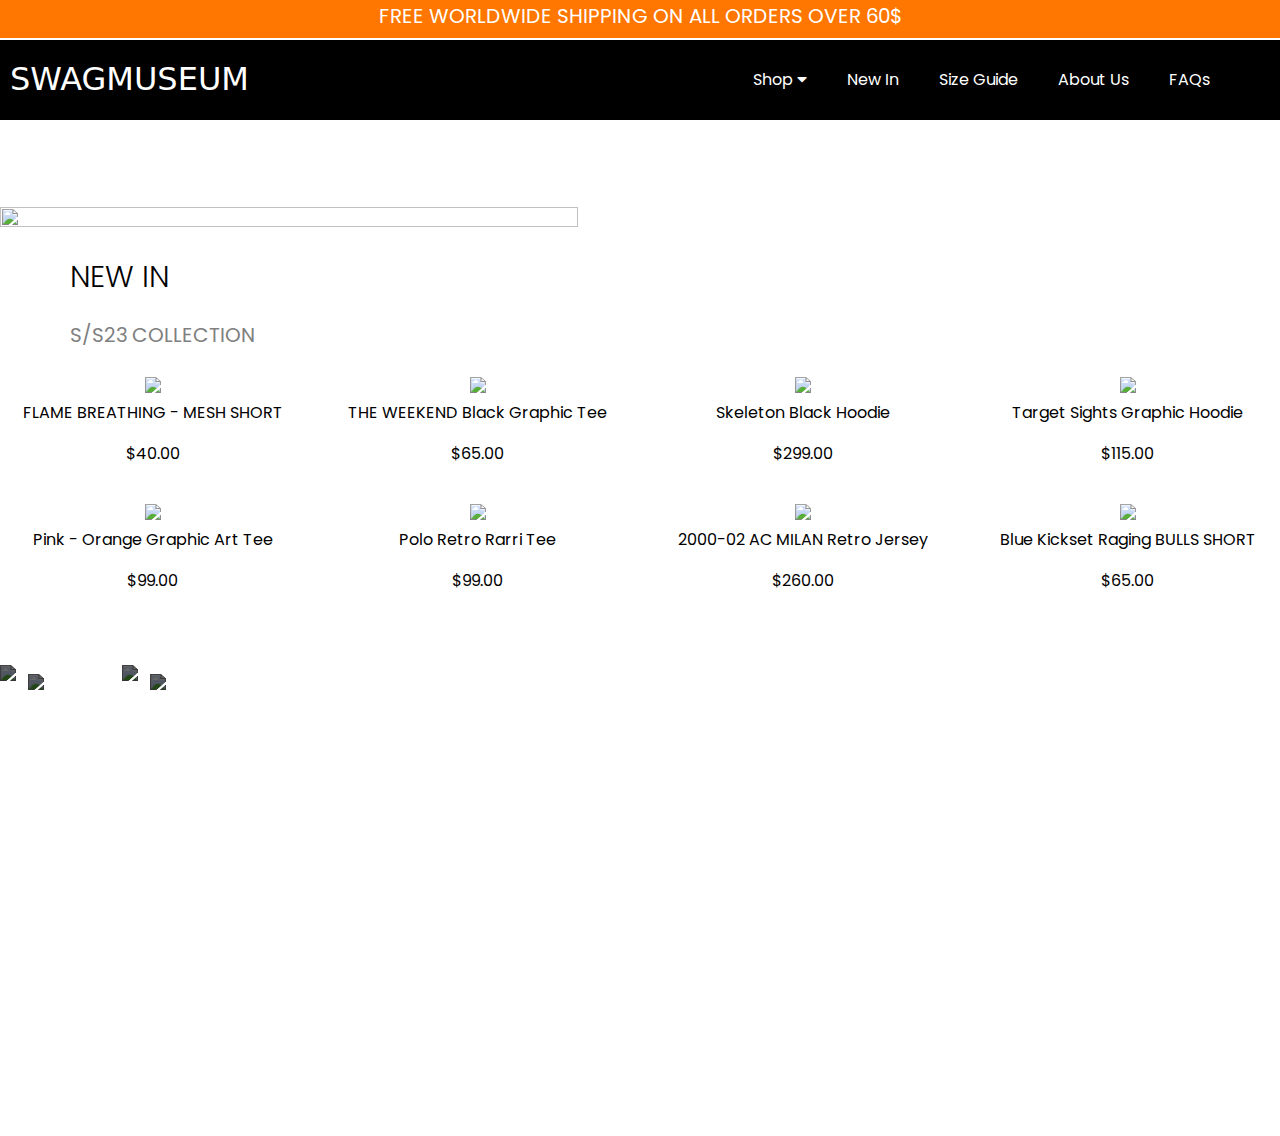
==== commit 655d7605: "Update index.html" ====
--- a/index.html
+++ b/index.html
@@ -5,7 +5,11 @@
     <link rel="icon" href="images/icon1.png">
     <link rel="stylesheet" href="styles.css">
     <meta charset="UTF-8">
-    <meta name="viewport" content="width=device-width, initial-scale=1.0">
+    
+    <meta name="viewport" content="width=device-width, initial-scale=1.0" >
+
+
+   
     <title>SwagMuseum - Best Clothes With Best Quality!</title>
 </head>
 <body>
@@ -48,7 +52,7 @@
             <div class="sidebar">
                 <div class="avatar-wrapper">
                     <label for="check" class="close"><img src="https://i.pinimg.com/564x/dc/45/e0/dc45e0a9c10249a27157ad27165df018.jpg" id="X"></label>
-                  <!--<img class="avatar" src="images/hat.png" alt="avatar">--> 
+                <!--<img class="avatar" src="https://i.pinimg.com/564x/9e/da/df/9edadf6797440b43178f1152bf6a6a56.jpg" alt="avatar"> --> 
                    <p class="userName">SWAGMUSEUM</p>
                 </div>
                 <nav>
@@ -105,36 +109,19 @@
        <img src="images/highQ.jpg" class="bigimg" id="m1">
        
        
+        
+        
        
-       
-        <!--<h1 class="txt" id="txtt">Watches<span class="red-color">Museum</span></h1>
-     
-        <p id="p1"><abbr> The #1 Top Trending </abbr>sellers of Watches!</p>
-        <br>
-        <p id="p6"> Discover elegance and precision in every tick at WatchesMuseum. elevate your style with our exceptional watches. </p>
-        <br>
-    
-        <br>
-        
-        <div class="image-container">
-            <div class="image-container">
-    <img src="images/roleximg.jpg" class="image1" id="image11">
-              </div>
-              
-                <a href="marketplace.html">
-              <button class="btn">Shop Now!</button></a>
-          -->
-        
-        
-       
-    </div>
-    <img src="https://i.pinimg.com/564x/c0/30/07/c03007ae6a1f9defe2fc823dcd3c2749.jpg" class="image2" id="ocean" >
-    </div>
+    </div>
+   <!-- <img src="https://i.pinimg.com/564x/e4/36/d2/e436d2e07d556c87023a638afba2380a.jpg" class="image2" id="ocean" >-->
+    </div>
+     <div class="phnpic">
+            <img src="https://i.pinimg.com/564x/e4/36/d2/e436d2e07d556c87023a638afba2380a.jpg" class="firstimg">
+     </div>
+
     <h1 class="txtphn">NEW IN</h1> 
-
     <p class="p11mobile">S/S23 COLLECTION</p>
-
-  
+   
 
     
 </header>
@@ -190,17 +177,60 @@
 
     <div class="t-shirt" data-name="2000-02 AC MILAN Away Retro Jersey" data-price="$260.00" id="fimgtxt3">        <a href="buy.html" class="buynnow">
         <img src="https://i.pinimg.com/564x/8c/0e/eb/8c0eeb8a635c632fec2d5e6649a6ef03.jpg" class="t-shirtsimg" id="fimg3"></a>
-        <div class="card-text" id="ftxt5">2000-02 AC MILAN Away Retro Jersey</div>
+        <div class="card-text" id="ftxt5">2000-02 AC MILAN Retro Jersey</div>
         <p id="money" class="fp3">$260.00</p>
       </div>
     <div class="t-shirt" data-name="Raging Bulls Blue Short" data-price="$65.00" id="simgtxt4">
         <a href="buy.html">
             <img src="https://i.pinimg.com/564x/32/f3/13/32f313150b762d47173c7222026daa9c.jpg" class="t-shirtsimg" id="simg4">
         </a>
-        <div class="card-text">Blue KICKSET RAGING BULLS Short</div>
+        <div class="card-text">Blue Kickset Raging BULLS SHORT</div>
         <p class="money" id="sp4">$65.00</p>
     </div>
 
+
+<br>
+<div class="container5">
+    <div class="inta">
+    <a href="https://instagram.com/swagmuseumbyindo?utm_source=qr&igshid=MzNlNGNkZWQ4Mg%3D%3D">
+        <i class="fab fa-instagram fa-2x" style="color: #ffffff;"></i></a>
+    </div>
+    <!-- Your other content goes here -->
+</div>
+
+<br>
+<p class="viewall">View All <i class="fas fa-arrow-right"></i></i>
+</p>
+
+<!--
+<div class="insta-container">
+<div class="instacont">
+<img class="insta"  src="https://i.pinimg.com/736x/2c/fc/71/2cfc71b0af14a2d2a20fe8048f3bd8ef.jpg">
+><div class="overlay"><i class="fab fa-instagram fa-2x" style="color: #ffffff;" id="instaicon"></i></div
+<img class="insta" src="<img class="insta" src="https://i.pinimg.com/736x/2c/fc/71/2cfc71b0af14a2d2a20fe8048f3bd8ef.jpg" id="seimg">
+<div class="overlay1"><i class="fab fa-instagram fa-2x" style="color: #ffffff;" id="instaicon"></i></div>
+</div>
+</div>-->
+<a href="https://instagram.com/swagmuseumbyindo?utm_source=qr&igshid=MzNlNGNkZWQ4Mg%3D%3D">
+<div class="insta-container">
+    <div class="instacont">
+        <img class="insta" src="https://i.pinimg.com/736x/2c/fc/71/2cfc71b0af14a2d2a20fe8048f3bd8ef.jpg">
+        
+        <img class="insta" src="https://i.pinimg.com/564x/ff/f4/6e/fff46e934f03229d2561bfe520aa91af.jpg" id="seimg">
+        
+    </div>
+</div>
+
+
+
+
+<div class="insta-container2">
+<div class="instacont2">
+    <img class="insta2" src="https://i.pinimg.com/736x/64/43/cf/6443cfe00185e652972c9696d8e1350c.jpg">
+   
+    <img class="insta2" src="https://i.pinimg.com/564x/ac/ab/d8/acabd8630a5d31365a24a34addac7aa0.jpg" id="seimg2">
+    </div>
+</div></a>
 
     <script src="mk.js"></script>
 </body>
--- a/styles.css
+++ b/styles.css
@@ -3,6 +3,131 @@
 @import url('https://fonts.cdnfonts.com/css/redwinger-personal-use');
 @import url('https://fonts.googleapis.com/css2?family=Caprasimo&family=Montserrat:wght@400;500&family=Poppins:wght@400;700&display=swap');
 @import url('https://fonts.googleapis.com/css2?family=Caprasimo&family=Montserrat:wght@400;500&family=Poppins:wght@400;700;900&display=swap');
+.phnpic{
+    margin-top: 120px;
+    width: 100%;
+    height: 100%;
+}
+.firstimg{
+    width:578px;
+    height: 100%;
+}
+.container5 {
+    position: relative; /* Set the container to a relative position */
+}
+
+.inta {
+   margin-left: 263px;
+    position: absolute; /* Position the Instagram logo absolutely within the container */
+    top: 0; /* Adjust the top position as needed */
+    left: 0; /* Adjust the left position as needed */
+    z-index: 999; 
+    font-size: 25px;
+    margin-top: 452px;
+}
+
+.instacont2{
+    filter: brightness(40%);
+    margin-top: -25px;
+    margin-right: 00px;
+    width: 250px;
+    display: flex;
+    }
+    #seimg2{
+        width: 292px;
+        display: flex;
+        margin-left: -5px;
+    }
+    .insta2{
+        display: flex;
+      
+        width: 290px;
+    }
+    .instacont {
+        width: 250px;
+        display: flex;
+    }
+    
+    .insta-container {
+        display: flex;
+        flex-direction: column;
+        align-items: center;
+        position: relative;
+    }
+    
+
+    
+    
+    #seimg {
+        width: 290px;
+        display: flex;
+        margin-left: -5px;
+    }
+    
+    .insta {
+        display: flex;
+        filter: brightness(40%);
+        width: 290px;
+    }
+    
+    
+    /*.instacont{
+   
+    width: 250px;
+    display: flex;
+   
+    }
+    
+.insta-container {
+    display: flex;
+    flex-direction: column;
+    align-items: center;
+    position: relative;
+}
+.overlay1 {
+    position: absolute;
+    top: 50%; 
+    left: 50%; 
+    transform: translate(-50%, -50%); 
+    filter: brightness(400px);
+    color: white;
+    
+    font-size: 20px;
+    text-align: center;
+}
+.overlay {
+    position: absolute;
+    top: 50%; 
+    left: 50%; 
+    transform: translate(-50%, -50%); 
+    color: white;
+    
+    font-size: 20px;
+    text-align: center;
+}
+    #seimg{
+        width: 287px;
+        display: flex;
+        margin-left: -5px;
+    }
+    .insta{
+        display: flex;
+        filter: brightness(40%);
+        width: 290px;
+    }
+*/
+
+.viewall{
+    margin-left: 440px;
+    color: rgb(0, 128, 255);
+    white-space: nowrap;
+    font-size: 21px;
+    border-radius: 20px;
+    padding: 10px;
+    margin-top: -70px;
+}
+ 
+
 /*#fimg{
     margin-left: 26px;
 }
@@ -85,6 +210,7 @@
     background-color: rgb(255, 255, 255);
     margin: 0;
     padding: 0;
+    
 font-family: "Poppins", system-ui, -apple-system, BlinkMacSystemFont, 'Segoe UI', Roboto, Oxygen, Ubuntu, Cantarell, 'Open Sans', 'Helvetica Neue', sans-serif;
 }
 :root {
@@ -108,17 +234,14 @@
 }
 .sidebar-wrapper .sidebar .avatar-wrapper {
     width: 100%;
-    height: 150px;
+    height: 200px;
     display: flex;
     justify-content: center;
     align-items: center;
     flex-direction: column;
-    color: #fff;
-    font-size: 1.5rem;
-    background: url("./images/bg.jpg");
-    background-repeat: no-repeat;
-    background-size: cover;
-    position: relative;
+    color: white;
+    font-size: 2rem;
+   
     z-index: 10;
     background-color: rgb(0, 0, 0);
 }
@@ -517,7 +640,7 @@
  #upcont{
     background-color: rgb(255, 119, 0);
  position: fixed;
-    margin-top: -80px;
+    margin-top: -130px;
     display: flex;
     justify-content: center;
     align-items: center;
@@ -806,9 +929,7 @@
  }
  
  @media only screen and (max-width: 922px){ 
-    /*#fimg{
-        margin-left: 30px;
-    }*/
+   
     .t-shirts-container {
         display: flex;
         justify-content: space-between;
@@ -919,11 +1040,10 @@
     }
     #ocean{
       
-            margin-left: auto;
-            margin-right: auto;
+          
            
        width:   auto;
-       height: auto;
+       height: 100%;
         
       
   }
@@ -1049,8 +1169,9 @@
     }
     .image2{
       display: block;
-      margin-top: 70px;
+      margin-top: 120px;
       height: 100%;
+      width: 100%;
     }
 
 .nav-link{
@@ -1062,6 +1183,9 @@
 }
  }
  @media only screen and (max-width:390px){
+   #ftxt5{
+    margin-left: 5px;
+   }
     .sp4{
         margin-right:25px;
      }
@@ -1200,4 +1324,22 @@
     
     }
 
- }
+    .btncontainer {
+        display: flex;
+        justify-content: center;
+        align-items: center;
+        margin-top: 20px; /* Add some spacing from the t-shirts */
+     }
+     
+     .btnviewall {
+        padding: 10px 20px;
+        background-color: rgb(0, 0, 0);
+        color: white;
+        border: none;
+        border-radius: 10px;
+        font-size: 18px;
+        cursor: pointer;
+        transition: background-color 0.3s ease-in-out;
+     }
+     
+ }
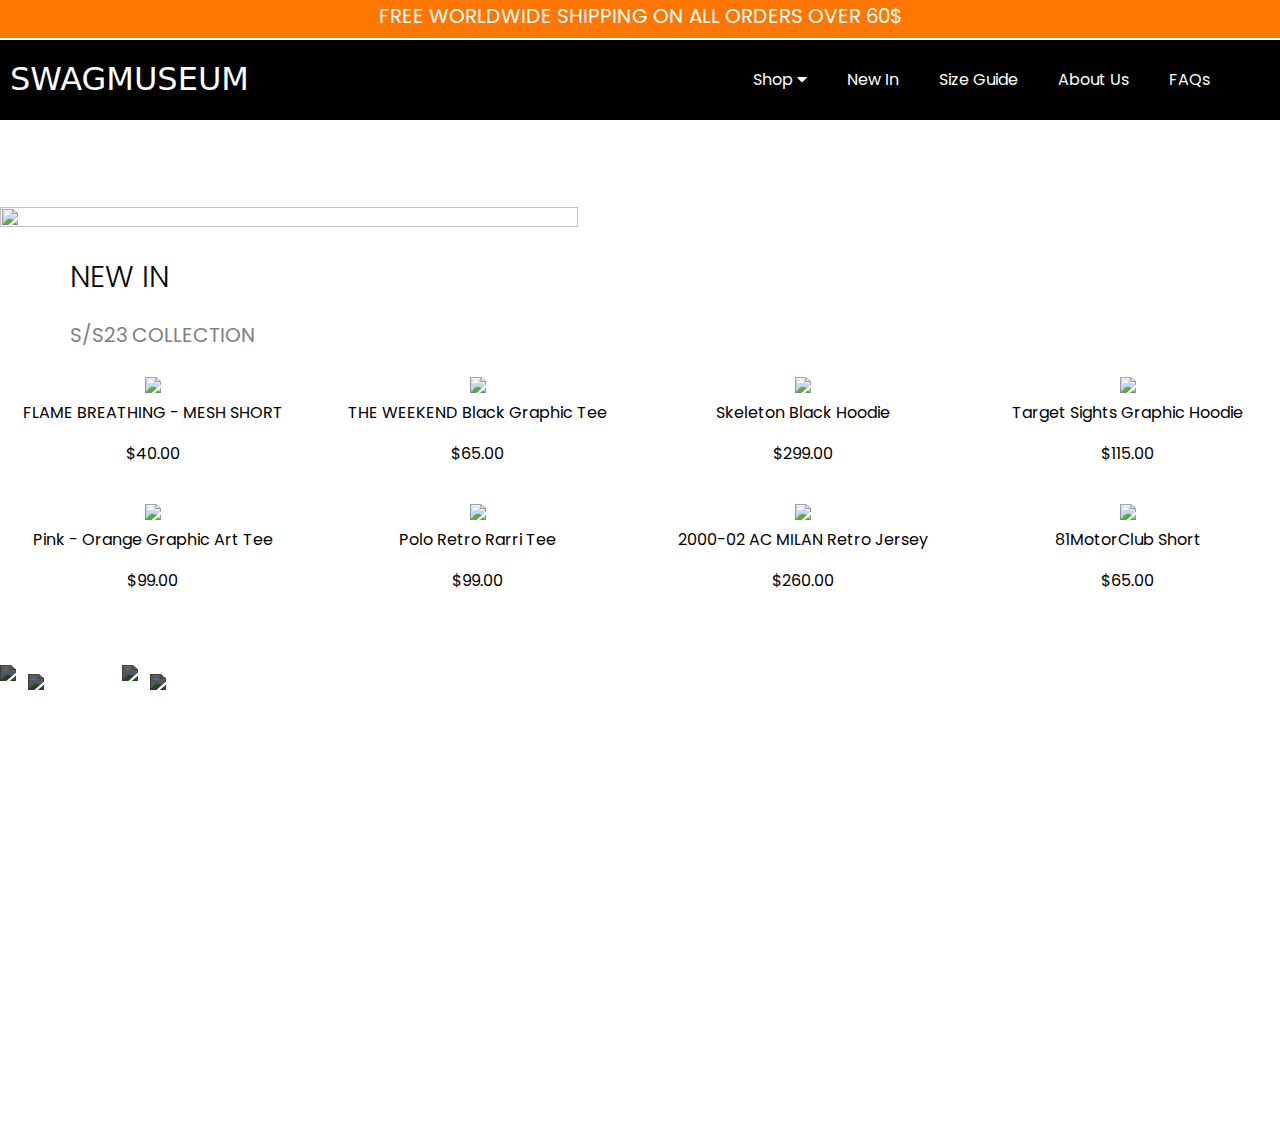
==== commit 75a86a6c: "Update index.html" ====
--- a/index.html
+++ b/index.html
@@ -57,11 +57,54 @@
                 </div>
                 <nav>
                     <ul class="menu">
-                        <li><a href="index.html" id="active"><span id="home"> HOME</span></a></li>
-                        <li><a href="marketplace.html">
-                            SHOP</a></li>
-                        <li><a href="#">NEW ARRIVALS</a></li>
-                        <li><a href="#">SIZE GUIDE</a></li>
+                        <li><a href="#" id="active"><span id="home"> HOME</span></a></li>
+                    <!--  <li><a href="#" >
+                          SHOP</a></li> -->  
+            <li class="dropdown__item">
+                     <div class="nav__link">
+                        SHOP <i class="fas fa-angle-down" style="color: #ffffff;"></i>
+                     </div>
+
+                     <ul class="dropdown__menu">
+                        <li>
+                           <a href="#" class="dropdown__link">
+                              <i class="ri-pie-chart-line"></i> ㅤㅤㅤALL
+                           </a>                          
+                        </li>
+
+                        <li>
+                           <a href="#" class="dropdown__link">
+                              <i class="ri-arrow-up-down-line"></i> ㅤㅤㅤNEW IN 
+                           </a>
+                        </li>
+                        <li>
+                            <a href="#" class="dropdown__link">
+                               <i class="ri-arrow-up-down-line"></i> ㅤㅤㅤTEES
+                            </a>
+                         </li>
+                         <li>
+                            <a href="#" class="dropdown__link">
+                               <i class="ri-arrow-up-down-line"></i> ㅤㅤㅤHOODIES
+                            </a>
+                         </li>
+                         <li>
+                            <a href="shorts.html" class="dropdown__link">
+                               <i class="ri-arrow-up-down-line"></i> ㅤㅤㅤSHORTS
+                            </a>
+                         </li>
+                         <li>
+                            <a href="#" class="dropdown__link">
+                               <i class="ri-arrow-up-down-line"></i> ㅤㅤㅤHATS
+                            </a>
+                         </li>
+                         <li>
+                            <a href="#" class="dropdown__link">
+                               <i class="ri-arrow-up-down-line"></i> ㅤㅤㅤACCESSORIES
+                            </a>
+                         </li>
+                          </ul>     
+                        
+                        
                         <li><a href="#">ABOUT US</a></li>
                         <li><a href="#">FAQs</a></li>
                     <li><a href="#">SIGN OUT</a></li>
@@ -119,7 +162,8 @@
             <img src="https://i.pinimg.com/564x/e4/36/d2/e436d2e07d556c87023a638afba2380a.jpg" class="firstimg">
      </div>
 
-    <h1 class="txtphn">NEW IN</h1> 
+    <h1 class="txtphn">NEW IN</h1>
+   
     <p class="p11mobile">S/S23 COLLECTION</p>
    
 
@@ -180,12 +224,12 @@
         <div class="card-text" id="ftxt5">2000-02 AC MILAN Retro Jersey</div>
         <p id="money" class="fp3">$260.00</p>
       </div>
-    <div class="t-shirt" data-name="Raging Bulls Blue Short" data-price="$65.00" id="simgtxt4">
+    <div class="t-shirt" data-name="Raging Bulls Blue Short" data-price="$65.00" id="simgtxt5">
         <a href="buy.html">
-            <img src="https://i.pinimg.com/564x/32/f3/13/32f313150b762d47173c7222026daa9c.jpg" class="t-shirtsimg" id="simg4">
-        </a>
-        <div class="card-text">Blue Kickset Raging BULLS SHORT</div>
-        <p class="money" id="sp4">$65.00</p>
+            <img src="https://i.pinimg.com/564x/3c/e2/ac/3ce2ac2f25147811fe913baee1adbe8c.jpg" class="t-shirtsimg" id="simg5">
+        </a>
+        <div class="card-text" id="txt9">81MotorClub Short</div>
+        <p class="money" id="sp5">$65.00</p>
     </div>
 
 
@@ -232,7 +276,33 @@
     </div>
 </div></a>
 
-    <script src="mk.js"></script>
+    <script >
+        const showMenu = (toggleId, navId) => {
+   const toggle = document.getElementById(toggleId),
+         nav = document.getElementById(navId)
+
+   toggle.addEventListener('click', () => {
+       // Toggle the show-menu class to nav menu
+       nav.classList.toggle('show-menu')
+
+       // Toggle the show-icon class to show and hide the menu icon
+       toggle.classList.toggle('show-icon')
+   });
+
+   // Add a click event listener specifically to the toggle button to hide the menu when reclicked
+   toggle.addEventListener('click', (event) => {
+       const target = event.target;
+       if (nav.classList.contains('show-menu')) {
+           nav.classList.remove('show-menu');
+           toggle.classList.remove('show-icon');
+       }
+   });
+}
+
+showMenu('toggle', 'nav');
+
+
+        </script>
 </body>
 </html>
 
--- a/styles.css
+++ b/styles.css
@@ -1181,6 +1181,87 @@
 #simg{
     margin-left: 15px;
 }
+#ftxt5{
+    margin-left: 5px;
+   }
+    .sp4{
+        margin-right:25px;
+     }
+    #simg4{
+            margin-left: 5px;
+            
+        }
+        #simgtxt4{
+            margin-right: -50px;
+        }
+    .sp5{
+        margin-right:25px;
+     }
+    #simg5{
+            margin-left: 5px;
+            
+        }
+        #simgtxt5{
+            margin-right: -60px;
+            margin-left: 15px;
+        }
+    #ftxt2{
+        margin-left: -25px;
+    }
+    #ftxt3{
+        margin-left: -25px;
+    }
+    #fimg3{
+        margin-left: -10px;
+       }
+        #fimgtxt3{
+            margin-left: 15px;
+        }
+        .fp3{
+            margin-left: -25px;
+        }
+    .fp2{
+        margin-left: -20px;
+       }
+    .sp2{
+        margin-right:25px;
+     }
+    #simg2{
+            margin-left: -5px;
+        }
+        #simgtxt2{
+            margin-right: -60px;
+        }
+    
+    #fimg2{
+        margin-left: -20px;
+       }
+        #fimg2{
+            margin-left: -10px;
+        }
+    
+    #fimgtxt2{
+        margin-left: 15px;
+    }
+    #fimgprice{
+    margin-left: -20px;
+   }
+    #fimg{
+        margin-left: -10px;
+    }
+
+#fimgtxt{
+    margin-left: 20px;
+}
+ #sprice {
+    margin-right:25px;
+ }
+#simg{
+        margin-left: -5px;
+    }
+    #simgtxt{
+        margin-right: -60px;
+    }
  }
  @media only screen and (max-width:390px){
    #ftxt5{
@@ -1194,17 +1275,18 @@
             
         }
         #simgtxt4{
-            margin-right: -45px;
-        }
-    .sp3{
+            margin-right: -50px;
+        }
+    .sp5{
         margin-right:25px;
      }
-    #simg3{
+    #simg5{
             margin-left: 5px;
             
         }
-        #simgtxt3{
-            margin-right: -45px;
+        #simgtxt5{
+            margin-right: -60px;
+            margin-left: 15px;
         }
     #ftxt2{
         margin-left: -25px;
@@ -1231,7 +1313,7 @@
             margin-left: -5px;
         }
         #simgtxt2{
-            margin-right: -45px;
+            margin-right: -60px;
         }
     
     #fimg2{
@@ -1261,7 +1343,7 @@
         margin-left: -5px;
     }
     #simgtxt{
-        margin-right: -45px;
+        margin-right: -60px;
     }
     .t-shirts-container {
         display: flex;
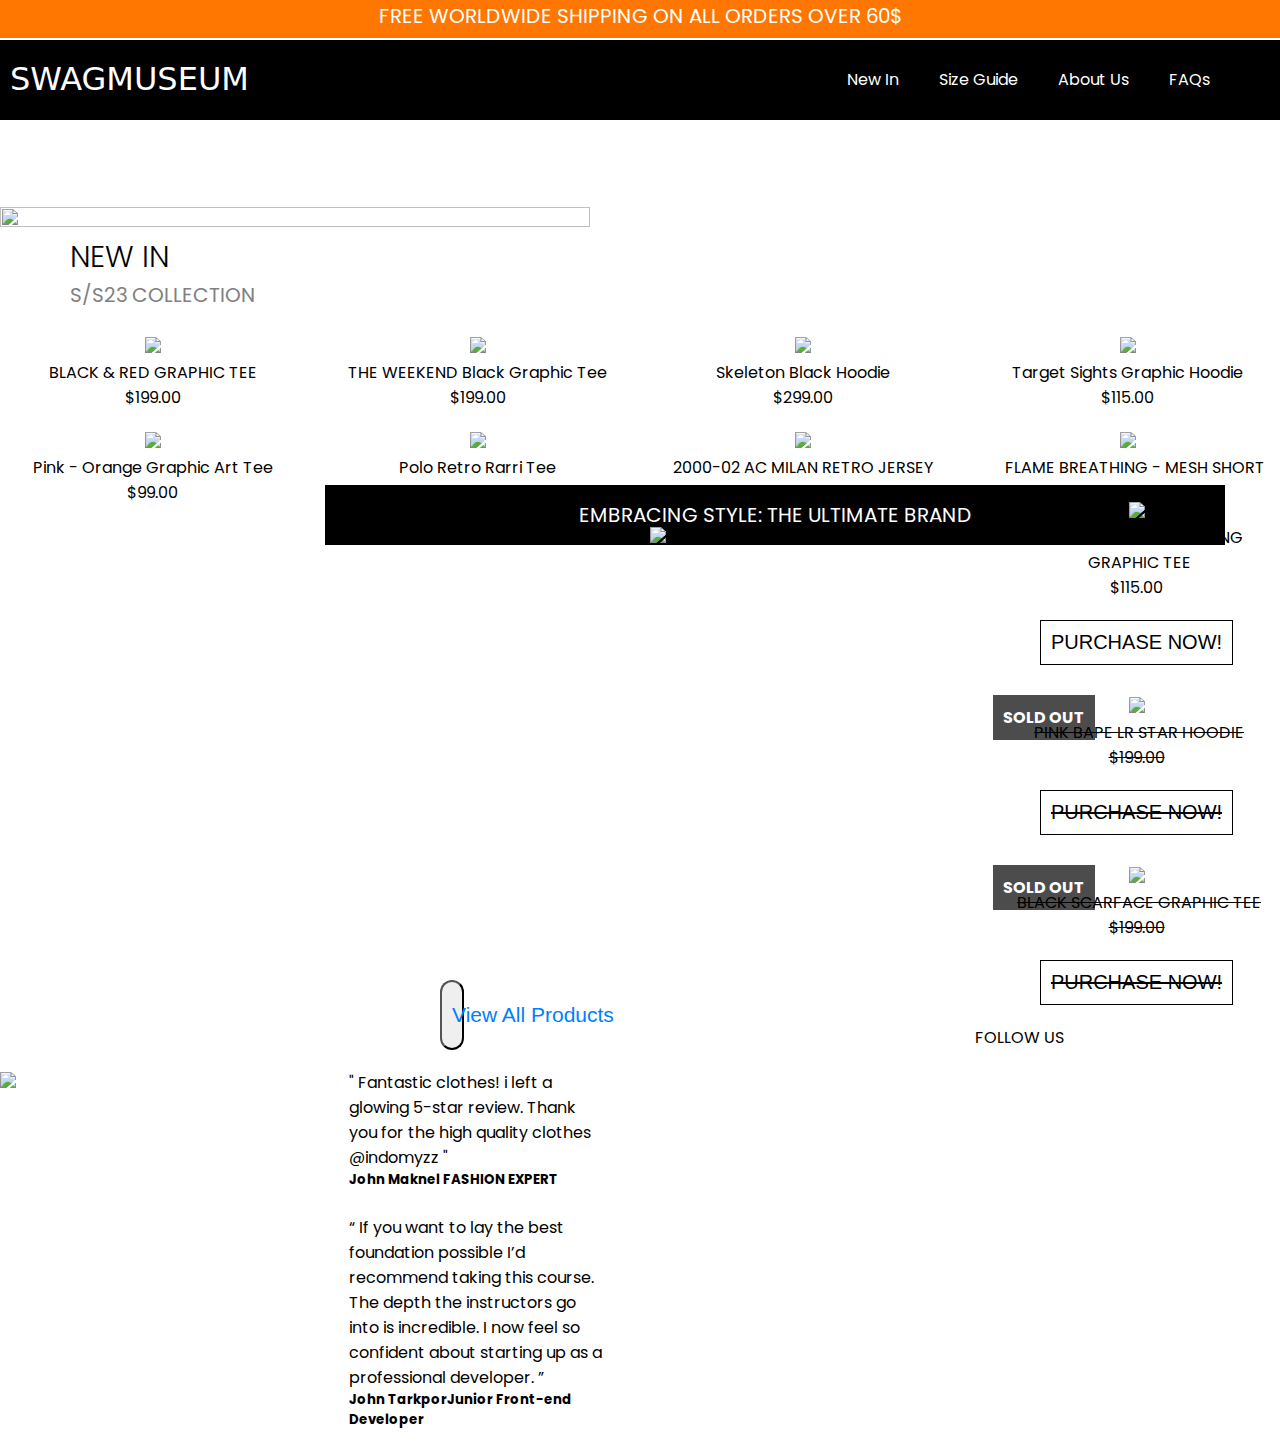
==== commit 21b2429b: "Update index.html" ====
--- a/index.html
+++ b/index.html
@@ -1,11 +1,14 @@
 <!DOCTYPE html>
 <html lang="en">
-<head>
+
     <link rel="stylesheet" href="https://cdnjs.cloudflare.com/ajax/libs/font-awesome/5.15.3/css/all.min.css" />
     <link rel="icon" href="images/icon1.png">
     <link rel="stylesheet" href="styles.css">
     <meta charset="UTF-8">
-    
+  
+        <link rel="stylesheet" type="text/css" href="https://cdnjs.cloudflare.com/ajax/libs/slick-carousel/1.8.1/slick.min.css">
+        <link rel="stylesheet" type="text/css" href="https://cdnjs.cloudflare.com/ajax/libs/slick-carousel/1.8.1/slick-theme.min.css">
+            
     <meta name="viewport" content="width=device-width, initial-scale=1.0" >
 
 
@@ -29,7 +32,7 @@
     <div class="Tcont">
         <div class="things">
             
-            <p class="theT">Shop <i class="fas fa-caret-down"></i></p>
+          
             
              
             
@@ -62,7 +65,7 @@
                           SHOP</a></li> -->  
             <li class="dropdown__item">
                      <div class="nav__link">
-                        SHOP <i class="fas fa-angle-down" style="color: #ffffff;"></i>
+             <p class="dropdown"> SHOP <i class="fas fa-angle-down dropdownicon" style="color: #ffffff;" id="dropdownicon"></i></p>
                      </div>
 
                      <ul class="dropdown__menu">
@@ -177,20 +180,21 @@
 
 <p class="p11pc">S/S23 COLLECTION</p>
 <div class="t-shirts-container">
-    <div class="t-shirt" data-name="FLAME BREATHING - MESH SHORT" data-price="$40.00" id="fimgtxt">
+    <div class="t-shirt" data-name="" data-price="$40.00" id="fimgtxt">
         <a href="buy.html">
-            <img src="https://i.pinimg.com/564x/97/34/86/9734866bc819f681ca16b7bcafeafa32.jpg"  class="t-shirtsimg" id="fimg">
-        </a>
-        <div class="card-text">FLAME BREATHING - MESH SHORT</div>
-        <p class="money" id="fimgprice">$40.00</p>
+            <img src="https://i.pinimg.com/564x/18/1e/99/181e9926b043590e0b3d72947bc53073.jpg"  class="t-shirtsimg" id="fimg">
+        </a>
+        <div class="card-text">BLACK & RED GRAPHIC TEE</div>
+        <p class="money" id="fimgprice">$199.00</p>
     </div>
     <div class="t-shirt" data-name="THE WEEKEND Black Graphic Tee" data-price="$65.00" id="simgtxt">
         <a href="buy.html">
             <img src="https://i.pinimg.com/564x/36/1c/2f/361c2f14a6db28828bed58f40219d64b.jpg" class="t-shirtsimg" id="simg">
         </a>
         <div class="card-text">THE WEEKEND Black Graphic Tee</div>
-        <p class="money" id="sprice">$65.00</p>
-    </div>
+        <p class="money" id="sprice">$199.00</p>
+    </div>
+
     
     <div class="t-shirt" data-name="Skeleton Black Hoodie" data-price="$299.00" id="fimgtxt2">        <a href="buy.html" class="buynnow">
         <img src="https://i.pinimg.com/564x/22/b5/1e/22b51e3211b7631a80be55573e667bc8.jpg" class="t-shirtsimg" id="fimg2"></a>
@@ -215,47 +219,45 @@
         <a href="buy.html">
             <img src="https://i.pinimg.com/736x/1e/e3/3d/1ee33d119d2d44de662f86e821c912f9.jpg" class="t-shirtsimg" id="simg4">
         </a>
-        <div class="card-text">Polo Retro Rarri Tee</div>
+        <div class="card-text" id="bsbosa">Polo Retro Rarri Tee</div>
         <p class="money" id="sp4">$99.00</p>
     </div>
 
     <div class="t-shirt" data-name="2000-02 AC MILAN Away Retro Jersey" data-price="$260.00" id="fimgtxt3">        <a href="buy.html" class="buynnow">
-        <img src="https://i.pinimg.com/564x/8c/0e/eb/8c0eeb8a635c632fec2d5e6649a6ef03.jpg" class="t-shirtsimg" id="fimg3"></a>
-        <div class="card-text" id="ftxt5">2000-02 AC MILAN Retro Jersey</div>
+        <img src="https://i.pinimg.com/564x/8c/0e/eb/8c0eeb8a635c632fec2d5e6649a6ef03.jpg" class="t-shirtsimg" id="fimg4"></a>
+        <div class="card-text" id="ftxt5">2000-02 AC MILAN RETRO JERSEY</div>
         <p id="money" class="fp3">$260.00</p>
       </div>
-    <div class="t-shirt" data-name="Raging Bulls Blue Short" data-price="$65.00" id="simgtxt5">
+    <div class="t-shirt" data-name="FLAME BREATHING - MESH SHORT" data-price="$65.00" id="simgtxt5">
         <a href="buy.html">
-            <img src="https://i.pinimg.com/564x/3c/e2/ac/3ce2ac2f25147811fe913baee1adbe8c.jpg" class="t-shirtsimg" id="simg5">
-        </a>
-        <div class="card-text" id="txt9">81MotorClub Short</div>
+            <img src="https://i.pinimg.com/736x/97/34/86/9734866bc819f681ca16b7bcafeafa32.jpg" class="t-shirtsimg" id="simg5">
+        </a>
+        <div class="card-text" id="txt9">FLAME BREATHING - MESH SHORT</div>
         <p class="money" id="sp5">$65.00</p>
     </div>
 
-
 <br>
-<div class="container5">
+<!--THE ISNTAGRAM LOGOO-->
+
+<!--<div class="container5">
     <div class="inta">
     <a href="https://instagram.com/swagmuseumbyindo?utm_source=qr&igshid=MzNlNGNkZWQ4Mg%3D%3D">
         <i class="fab fa-instagram fa-2x" style="color: #ffffff;"></i></a>
     </div>
-    <!-- Your other content goes here -->
+   Your other content goes here 
+</div>-->
+
+<br>
+
+<br>
+<div id="upcont2">
+<p id="up2">EMBRACING STYLE: THE ULTIMATE BRAND</p></div>
+<div class="stylecont">
+<img class="styleimg" src="https://i.pinimg.com/564x/70/69/7f/70697f4e86e3c73beaed1ff50d213224.jpg">
 </div>
-
-<br>
-<p class="viewall">View All <i class="fas fa-arrow-right"></i></i>
-</p>
-
-<!--
-<div class="insta-container">
-<div class="instacont">
-<img class="insta"  src="https://i.pinimg.com/736x/2c/fc/71/2cfc71b0af14a2d2a20fe8048f3bd8ef.jpg">
-><div class="overlay"><i class="fab fa-instagram fa-2x" style="color: #ffffff;" id="instaicon"></i></div
-<img class="insta" src="<img class="insta" src="https://i.pinimg.com/736x/2c/fc/71/2cfc71b0af14a2d2a20fe8048f3bd8ef.jpg" id="seimg">
-<div class="overlay1"><i class="fab fa-instagram fa-2x" style="color: #ffffff;" id="instaicon"></i></div>
-</div>
-</div>-->
-<a href="https://instagram.com/swagmuseumbyindo?utm_source=qr&igshid=MzNlNGNkZWQ4Mg%3D%3D">
+<!--THE 4 INSTAGRAM IMAGES-->
+
+<!--<a href="https://instagram.com/swagmuseumbyindo?utm_source=qr&igshid=MzNlNGNkZWQ4Mg%3D%3D">
 <div class="insta-container">
     <div class="instacont">
         <img class="insta" src="https://i.pinimg.com/736x/2c/fc/71/2cfc71b0af14a2d2a20fe8048f3bd8ef.jpg">
@@ -275,34 +277,225 @@
     <img class="insta2" src="https://i.pinimg.com/564x/ac/ab/d8/acabd8630a5d31365a24a34addac7aa0.jpg" id="seimg2">
     </div>
 </div></a>
-
-    <script >
-        const showMenu = (toggleId, navId) => {
-   const toggle = document.getElementById(toggleId),
-         nav = document.getElementById(navId)
-
-   toggle.addEventListener('click', () => {
-       // Toggle the show-menu class to nav menu
-       nav.classList.toggle('show-menu')
-
-       // Toggle the show-icon class to show and hide the menu icon
-       toggle.classList.toggle('show-icon')
-   });
-
-   // Add a click event listener specifically to the toggle button to hide the menu when reclicked
-   toggle.addEventListener('click', (event) => {
-       const target = event.target;
-       if (nav.classList.contains('show-menu')) {
-           nav.classList.remove('show-menu');
-           toggle.classList.remove('show-icon');
-       }
-   });
+-->
+<h1 class="txtphn">TOP 3 SELLERS</h1>
+   
+<p class="p11mobile" id="MONTH"> OF THE MONTH</p>
+<!--
+
+<div class="t-shirts-container">
+    <div class="t-shirt" data-name="FLAME BREATHING - MESH SHORT" data-price="$40.00" id="fimgtxts">
+        <a href="buy.html">
+            <img src="https://i.pinimg.com/564x/97/34/86/9734866bc819f681ca16b7bcafeafa32.jpg"  class="t-shirtsimg" id="fimgs">
+        </a>
+        <div class="card-text">FLAME BREATHING - MESH SHORT</div>
+        <p class="money" id="fimgprices">$40.00</p>
+    </div>
+    <div class="t-shirt" data-name="THE WEEKEND Black Graphic Tee" data-price="$65.00" id="simgtxts">
+        <a href="buy.html">
+            <img src="https://i.pinimg.com/564x/36/1c/2f/361c2f14a6db28828bed58f40219d64b.jpg" class="t-shirtsimg" id="simgs">
+        </a>
+        <div class="card-text" id="twtxt">THE WEEKEND Black Graphic Tee</div>
+        <p class="money" id="sprices">$65.00</p>
+    </div>
+    
+    <div class="t-shirt" data-name="Skeleton Black Hoodie" data-price="$299.00" id="fimgtxt2s">        <a href="buy.html" class="buynnow">
+        <img src="https://i.pinimg.com/564x/22/b5/1e/22b51e3211b7631a80be55573e667bc8.jpg" class="t-shirtsimg" id="fimg2s"></a>
+        <div class="card-text" id="ftxt2">Skeleton Black Hoodie</div>
+        <p id="money" class="fp2s">$299.00</p>
+      </div>
+    
+
+      <div class="t-shirt" data-name="Target Sights Graphic Hoodie" data-price="$115.00" id="simgtxt2s">
+        <a href="buy.html" class="buynnow">
+        <img src="https://i.pinimg.com/564x/7a/bf/66/7abf66963f847c243e410bc8a4eea439.jpg" class="t-shirtsimg" id="simg2s"></a>
+        <div class="card-text" id="t4xt">Target Sights Graphic Hoodie</div>
+        <p id="money" class="sp2s">$115.00</p>
+      </div>
+    -->
+   
+    <div class="containerbest">
+       
+          <div class="t-shirts" data-name="DEVIN GRIFFIN SCREAMING GRAPHIC TEE" data-price="$115.00">
+            
+              <img src="https://i.pinimg.com/564x/5a/6f/ad/5a6fadc66c6e830732b32a72087910a0.jpg" class="t-shirtsimgs" id="devin">
+           
+            <div class="card-text" id="t5xt">DEVIN GRIFFIN SCREAMING GRAPHIC TEE</div>
+            <p id="money">$115.00</p>
+            <button class="addtocard">PURCHASE NOW!</button>
+          </div>
+
+          <div class="t-shirts" data-name="PINK BAPE LR STAR HOODIE" data-price="$115.00" id="bapehodie">
+            
+                <div class="image-containerd">
+                <img src="https://i.pinimg.com/564x/e3/7e/61/e37e61f59c1b43d3dcd0a1e855097c20.jpg" class="t-shirtsimgs">
+                <span class="image-text">SOLD OUT</span>
+                </div>
+           
+            <div class="card-text" id="t5xt"><del>PINK BAPE LR STAR HOODIE</del> </div>
+            <p id="money"><del>$199.00</del></p>
+            <button class="addtocard"><del>PURCHASE NOW!</del></button>
+          </div>
+          <div class="t-shirts" data-name="BLACK SCARFACE GRAPHIC TEE" data-price="$115.00" id="bapehodie">
+            
+            <div class="image-containerd">
+            <img src="https://i.pinimg.com/564x/35/43/e5/3543e52edae555502f6f15ea253be0c7.jpg" class="t-shirtsimgs">
+            <span class="image-text">SOLD OUT</span>
+            </div>
+       
+        <div class="card-text" id="t5xt"><del>BLACK SCARFACE GRAPHIC TEE</del> </div>
+        <p id="money"><del>$199.00</del></p>
+        <button class="addtocard"><del>PURCHASE NOW!</del></button>
+      </div>
+        
+    
+</div>
+      
+      
+      
+      
+      
+      <button class="viewall">View All Products</button>
+     <!-- <p class="viewall">View All Products
+    </p>-->
+      <br>
+  <p class="line"></p>
+  
+  <p class="followus">FOLLOW US</p>
+      <a href="https://instagram.com/swagmuseumbyindo?utm_source=qr&igshid=MzNlNGNkZWQ4Mg%3D%3D">
+  <div class="instagramm">
+
+<img src="instagram.jpg" class="instaimg">
+
+    </div></a>
+    
+    
+    
+    
+    
+    
+    
+    
+    
+    
+    
+    
+    
+      <h1 class="txtphn">REVIEWS</h1>
+ 
+      <section class="container">
+        <div class="slider">
+          <div class="slide slide-1">
+            <div class="slide-text">
+              <p class="testimonial-text">" Fantastic clothes! i left a glowing 5-star review. Thank you for the high quality clothes @indomyzz "</p>
+              <h5 class="author-name">John Maknel<span> FASHION EXPERT</span></h5>
+            </div>
+            <div class="slide-image"><img src="https://i.pinimg.com/564x/a9/51/82/a95182cb514786131eb63eecc660b473.jpg" alt=""></div>
+          </div>
+          <div class="slide slide-2">
+            <div class="slide-text">
+              <p class="testimonial-text">“ If you want to lay the best foundation possible I’d recommend taking this course. 
+                The depth the instructors go into is incredible. I now feel so confident about 
+                starting up as a professional developer. ”</p>
+              <h5 class="author-name">John Tarkpor<span>Junior Front-end Developer</span></h5>
+            </div>
+            <div class="slide-image"><img src="./images/image-john.jpg" alt=""></div>
+          </div>
+        </div>
+      </section>
+    
+     
+  
+    
+  
+<script>
+     function handleTeeClick(event) {
+    const tShirt = event.currentTarget;
+    const name = tShirt.dataset.name;
+    const price = tShirt.dataset.price;
+    const image = tShirt.querySelector('img').src;
+
+    // Store the clicked t-shirt details in sessionStorage
+    sessionStorage.setItem('selectedTeeName', name);
+    sessionStorage.setItem('selectedTeePrice', price);
+    sessionStorage.setItem('selectedTeeImage', image);
+  }
+
+  // Get all the t-shirts and attach click event listeners to them
+  const tShirts = document.querySelectorAll('.t-shirt');
+  tShirts.forEach(tShirt => tShirt.addEventListener('click', handleTeeClick)); 
+  const toggleDropdown = () => {
+    const dropdownMenu = document.querySelector('.dropdown__menu');
+    const nav = document.getElementById('toggle');
+
+    if (nav.classList.contains('show-menu')) {
+        nav.classList.remove('show-menu');
+        dropdownMenu.style.maxHeight = '0';
+    } else {
+        nav.classList.add('show-menu');
+        dropdownMenu.style.maxHeight = dropdownMenu.scrollHeight + 'px';
+    }
+};
+
+document.getElementById('toggle').addEventListener('click', toggleDropdown);
+
+
+/*
+const next = document.querySelector('.next');
+const prev = document.querySelector('.prev');
+const slides = document.querySelectorAll('.slide');
+
+let index = 0;
+
+function nextSlide (){
+    index ++;
+    if(index> slides.length-1){
+        index=0
+    }
+    slides.forEach((slide) => {
+		slide.style.display = 'none'
+    });
+    slides[index].style.display = 'flex';
 }
 
-showMenu('toggle', 'nav');
-
-
-        </script>
+function prevSlide () {
+    index --;
+    if(index< 0){
+        index = slides.length -1;
+    }
+    slides.forEach((slide) => {
+		slide.style.display = 'none'
+    });
+    slides[index].style.display = 'flex';
+}
+
+next.addEventListener('click', nextSlide);
+prev.addEventListener('click', prevSlide);
+*/
+
+
+const slides = document.querySelectorAll('.slide');
+    let currentSlide = 0;
+
+    function showSlide(n) {
+      slides[currentSlide].style.display = 'none';
+      currentSlide = (n + slides.length) % slides.length;
+      slides[currentSlide].style.display = 'block';
+    }
+
+    function autoSlide() {
+      showSlide(currentSlide + 1);
+      setTimeout(autoSlide, 2000); // Change slide every 5 seconds
+    }
+
+    // Start automatic slideshow
+    document.addEventListener('DOMContentLoaded', () => {
+      showSlide(currentSlide);
+      autoSlide();
+    });
+</script>
+
+
 </body>
 </html>
 
--- a/styles.css
+++ b/styles.css
@@ -3,28 +3,339 @@
 @import url('https://fonts.cdnfonts.com/css/redwinger-personal-use');
 @import url('https://fonts.googleapis.com/css2?family=Caprasimo&family=Montserrat:wght@400;500&family=Poppins:wght@400;700&display=swap');
 @import url('https://fonts.googleapis.com/css2?family=Caprasimo&family=Montserrat:wght@400;500&family=Poppins:wght@400;700;900&display=swap');
+.image-containerd {
+    position: relative;
+  }
+  
+  .image-text {
+    position: absolute;
+    top: 0;
+    left: 0;
+    padding: 10px;
+    background-color: rgba(0, 0, 0, 0.7);
+    font-weight: bold;
+    color: white;
+  }
+  
+.addtocard{
+    margin-top: 20px;
+    padding: 10px;
+    font-size: 20px;
+    background-color: rgb(255, 255, 255);
+    border: 1px solid black;
+   
+}
+#bapehodie{
+    margin-top: 30px;
+}
+#t5xt{
+    margin-left: 5px;
+}
+.containerbest {
+    
+    justify-content: center;
+    align-items: center;
+    margin-top: -25px;
+    margin-left: 18px;
+  }
+  
+ 
+  .t-shirts {
+   
+    text-align: center;
+  }
+  
+  
+  
+#dropdownicon{
+    margin-left: 270px;
+}
+.dropdownicon {
+    font-size: 1.3rem;
+    transition: 0.5s;
+}
+.dropdown:hover .dropdownicon {
+    transform: rotate(180deg);
+}
+#txt9{
+    margin-left: 15px;
+}
+:root {
+    --header-height: 3.5rem;
+  
+    /*========== Colors ==========*/
+    /*Color mode HSL(hue, saturation, lightness)*/
+    --black-color: hsl(220, 24%, 12%);
+    --black-color-light: hsl(220, 24%, 15%);
+    --black-color-lighten: hsl(220, 20%, 18%);
+    --white-color: #fff;
+    --body-color: hsl(220, 100%, 97%);
+  
+    /*========== Font and typography ==========*/
+    /*.5rem = 8px | 1rem = 16px ...*/
+    --body-font: "Montserrat", sans-serif;
+    --normal-font-size: .938rem;
+  
+    /*========== Font weight ==========*/
+    --font-regular: 400;
+    --font-semi-bold: 600;
+  
+    /*========== z index ==========*/
+    --z-tooltip: 10;
+    --z-fixed: 100;
+  }
+  
+  /*========== Responsive typography ==========*/
+  @media screen and (min-width: 1024px) {
+    :root {
+      --normal-font-size: 1rem;
+    }
+  }
+  
+  /*=============== BASE ===============*/
+  * {
+    box-sizing: border-box;
+    padding: 0;
+    margin: 0;
+  }
+  
+  body {
+    font-family: var(--body-font);
+    font-size: var(--normal-font-size);
+    background-color: var(--body-color);
+  }
+  
+  ul {
+    list-style: none;
+    /* Color highlighting when pressed on mobile devices */
+    /*-webkit-tap-highlight-color: transparent;*/
+  }
+  
+  a {
+    text-decoration: none;
+  }
+  
+  /*=============== REUSABLE CSS CLASSES ===============*/
+  .container {
+    max-width: 1120px;
+    margin-inline: 1.5rem;
+  }
+  
+  /*=============== HEADER ===============*/
+  .header {
+    position: fixed;
+    top: 0;
+    left: 0;
+    width: 100%;
+    background-color: var(--black-color);
+    box-shadow: 0 2px 16px hsla(220, 32%, 8%, .3);
+    z-index: var(--z-fixed);
+  }
+  
+  /*=============== NAV ===============*/
+  .nav {
+    height: var(--header-height);
+  }
+  
+  .nav__logo, 
+  .nav__burger, 
+  .nav__close {
+    color: var(--white-color);
+  }
+  
+  .nav__data {
+    height: 100%;
+    display: flex;
+    justify-content: space-between;
+    align-items: center;
+  }
+  
+  .nav__logo {
+    display: inline-flex;
+    align-items: center;
+    column-gap: .25rem;
+    font-weight: var(--font-semi-bold);
+    /* Color highlighting when pressed on mobile devices */
+    /*-webkit-tap-highlight-color: transparent;*/
+  }
+  
+  .nav__logo i {
+    font-weight: initial;
+    font-size: 1.25rem;
+  }
+  
+  .nav__toggle {
+    position: relative;
+    width: 32px;
+    height: 32px;
+  }
+  
+  .nav__burger, 
+  .nav__close {
+    position: absolute;
+    width: max-content;
+    height: max-content;
+    inset: 0;
+    margin: auto;
+    font-size: 1.25rem;
+    cursor: pointer;
+    transition: opacity .1s, transform .4s;
+  }
+  
+  .nav__close {
+    opacity: 0;
+  }
+  
+  /* Navigation for mobile devices */
+  @media screen and (max-width: 1118px) {
+    .nav__menu {
+      position: absolute;
+      left: 0;
+      top: 2.5rem;
+      width: 100%;
+      height: calc(100vh - 3.5rem);
+      overflow: auto;
+      pointer-events: none;
+      opacity: 0;
+      transition: top .4s, opacity .3s;
+    }
+    .nav__menu::-webkit-scrollbar {
+      width: 0;
+    }
+    .nav__list {
+      background-color: var(--black-color);
+      padding-top: 1rem;
+    }
+  }
+  
+  .nav__link {
+    color: var(--white-color);
+    background-color: black;
+    font-family: "Poppins", system-ui, -apple-system, BlinkMacSystemFont, 'Segoe UI', Roboto, Oxygen, Ubuntu, Cantarell, 'Open Sans', 'Helvetica Neue', sans-serif;
+    padding: 1.25rem 1.5rem;
+    display: flex;
+    margin-left: 45px;
+  font-size: 25px;
+    justify-content: space-between;
+    align-items: center;
+    transition: background-color .3s;
+  }
+  
+  
+  
+  /* Show menu */
+  .show-menu {
+    opacity: 1;
+    top: 3.5rem;
+    pointer-events: initial;
+  }
+  
+  /* Show icon */
+  .show-icon .nav__burger {
+    opacity: 0;
+    transform: rotate(90deg);
+  }
+  .show-icon .nav__close {
+    opacity: 1;
+    transform: rotate(90deg);
+  }
+  
+  /*=============== DROPDOWN ===============*/
+  .dropdown__item {
+    cursor: pointer;
+  }
+  
+  .dropdown__arrow {
+    font-size: 1.25rem;
+    font-weight: initial;
+    transition: transform .4s;
+  }
+  
+  .dropdown__link, 
+  .dropdown__sublink {
+    padding: 1.25rem 1.25rem 1.25rem 2.5rem;
+    color: white;
+    background-color: black;
+    display: flex;
+    align-items: center;
+    column-gap: .5rem;
+    
+    transition: background-color .3s;
+  }
+  
+  .dropdown__link i, 
+  .dropdown__sublink i {
+    font-size: 1.25rem;
+    font-weight: initial;
+  }
+  
+  .dropdown__link:hover, 
+  .dropdown__sublink:hover {
+    background-color: var(--black-color);
+  }
+  
+  .dropdown__menu, 
+  .dropdown__submenu {
+    max-height: 0;
+    overflow: hidden;
+    transition: max-height .4s ease-out;
+  }
+  
+  /* Show dropdown menu & submenu */
+  .dropdown__item:hover .dropdown__menu, 
+  .dropdown__subitem:hover > .dropdown__submenu {
+    max-height: 1000px;
+    transition: max-height .4s ease-in;
+  }
+  
+  /* Rotate dropdown icon */
+  .dropdown__item:hover .dropdown__arrow {
+    transform: rotate(180deg);
+  }
+  
+  /*=============== DROPDOWN SUBMENU ===============*/
+  .dropdown__add {
+    margin-left: auto;
+  }
+  
+  .dropdown__sublink {
+    background-color: var(--black-color-lighten);
+  }
+  
+  /*=============== BREAKPOINTS ===============*/
+  /* For small devices */
+  @media screen and (max-width: 340px) {
+    .container {
+      margin-inline: 1rem;
+    }
+  
+    .nav__link {
+      padding-inline: 1rem;
+    }
+  }
+  
+  /* For large devices */
+  
+  @media screen and (min-width: 992px) {
+    .dropdown__item{
+        display: none;
+    }
+  }
+
 .phnpic{
     margin-top: 120px;
     width: 100%;
     height: 100%;
 }
 .firstimg{
-    width:578px;
+    width:590px;
     height: 100%;
 }
 .container5 {
     position: relative; /* Set the container to a relative position */
 }
 
-.inta {
-   margin-left: 263px;
-    position: absolute; /* Position the Instagram logo absolutely within the container */
-    top: 0; /* Adjust the top position as needed */
-    left: 0; /* Adjust the left position as needed */
-    z-index: 999; 
-    font-size: 25px;
-    margin-top: 452px;
-}
+
 
 .instacont2{
     filter: brightness(40%);
@@ -59,7 +370,7 @@
     
     
     #seimg {
-        width: 290px;
+        width: 295px;
         display: flex;
         margin-left: -5px;
     }
@@ -124,7 +435,7 @@
     font-size: 21px;
     border-radius: 20px;
     padding: 10px;
-    margin-top: -70px;
+    margin-top: -45px;
 }
  
 
@@ -282,7 +593,7 @@
     text-transform: capitalize;
     padding: 20px;
     transition: 0.5s ease;
-    margin-left: 35px;
+    margin-left: 50px;
   font-size: 25px;
 }
 .sidebar-wrapper .sidebar nav .menu li a:hover {
@@ -327,16 +638,15 @@
 #active{
     background-color: rgb(21, 21, 21);
     margin-top: -18px;
-    margin-left: -0px;
-    margin-right: -10px;
-    width: 100%;
+    margin-left: 15px;
+    margin-right: 60px;
+    width: 435px;
 }
 
 
 .nav-item {
     margin-right: 20px;
 }
-
 .nav-link {
     text-decoration: none;
     color: #ffffff;
@@ -637,6 +947,34 @@
     font-size: 20px;
     margin-top: -50px;
  }
+ #upcont2{
+    background-color: rgb(0, 0, 0);
+margin-top: -40px;
+   color: rgb(255, 255, 255);
+    display: flex;
+    justify-content: center;
+    align-items: center;
+    height: 60px;
+ padding: 10px;
+ width: 900px;
+ 
+ }
+ #up2{
+  width: 580px;
+    font-size: 20px;
+    display: flex;
+    justify-content: center;
+    align-items: center;
+     animation-timing-function: linear; 
+height: 45px;
+/*animation-name: Move;
+animation-iteration-count: infinite;
+animation-duration: 5s;
+width: 100%;*/
+
+
+ }
+ 
  #upcont{
     background-color: rgb(255, 119, 0);
  position: fixed;
@@ -646,7 +984,7 @@
     align-items: center;
     height: 60px;
     width: 100%;
-   
+   z-index: 1000;
  }
  #up{
   font-size: 20px;
@@ -668,7 +1006,7 @@
 }
 
 100%{
-  transform: translateX(530px);
+  transform: translateX(550px);
 }
  }
  @media only screen and (min-width:922px){
@@ -929,7 +1267,24 @@
  }
  
  @media only screen and (max-width: 922px){ 
-   
+    .viewall{
+        margin-left: 440px;
+        color: rgb(0, 128, 255);
+        white-space: nowrap;
+        font-size: 21px;
+        border-radius: 20px;
+        padding: 10px;
+        margin-top: -15px;
+    }
+    .inta {
+        margin-left: -230px;
+         position: absolute; /* Position the Instagram logo absolutely within the container */
+         top: 0; /* Adjust the top position as needed */
+         left: 0; /* Adjust the left position as needed */
+         z-index: 999; 
+         font-size: 25px;
+         margin-top: 735px;
+     }
     .t-shirts-container {
         display: flex;
         justify-content: space-between;
@@ -1029,14 +1384,19 @@
         margin-top: -200px;
     }
     .p11mobile{
-margin-top: -10px;
+margin-top:10px;
         margin-left: 20px;
         color: grey;
+    }
+    #MONTH{
+        margin-top: -10px;
+        margin-right: 250px;
     }
     .txtphn{
     font-size: 25px;
     margin-left: 20px;
     font-weight: 300;
+    margin-top: 5px;
     }
     #ocean{
       
@@ -1187,26 +1547,212 @@
     .sp4{
         margin-right:25px;
      }
-    #simg4{
-            margin-left: 5px;
+  #bsbosa{
+    
+  }
+     #simg4{
+            margin-right: 0px;
             
         }
         #simgtxt4{
-            margin-right: -50px;
+            margin-right: -45px;
         }
     .sp5{
         margin-right:25px;
      }
     #simg5{
-            margin-left: 5px;
+            margin-left: 50px;
             
         }
         #simgtxt5{
-            margin-right: -60px;
-            margin-left: 15px;
+            margin-right: -50px;
+            
         }
     #ftxt2{
         margin-left: -25px;
+    }
+    #ftxt3{
+        margin-right: -25px;
+    }
+    #fimg3{
+        margin-right: -15px;
+       }
+        #fimgtxt3{
+            margin-right: -15px;
+        }
+        .fp3{
+            margin-right: -25px;
+        }
+    .fp2{
+        margin-left: -20px;
+       }
+    .sp2{
+        margin-left:20px;
+     }
+    #simg2{
+            margin-right: -5px;
+        }
+        #simgtxt2{
+            margin-right: -45px;
+        }
+    
+    #fimg2{
+        margin-left: -20px;
+       }
+        #fimg2{
+            margin-left: -10px;
+        }
+    
+    #fimgtxt2{
+        margin-left: 15px;
+    }
+    #fimgprice{
+    margin-left: -20px;
+   }
+    #fimg{
+        margin-left: -10px;
+    }
+
+#fimgtxt{
+    margin-left: 20px;
+}
+ #sprice {
+   margin-left: -10px;
+ }
+#simg{
+        margin-left: -5px;
+    }
+    #simgtxt{
+        margin-right: -45px;
+    }
+    #txt9{
+        margin-left: 40px;
+    }
+    #sp5{
+        margin-left: 30px;
+    }
+    #seimg {
+        width: 295px;
+        display: flex;
+        margin-left: -5px;
+    }
+    #seimg2{
+        width: 295px;
+        display: flex;
+        margin-left: -5px;
+    }
+    .insta2 {
+        display: flex;
+        
+        width: 315px;
+    }
+    .insta {
+        display: flex;
+        filter: brightness(40%);
+        width: 315px;
+    }
+    .firstimg{
+        width:600px;
+        height: 100%;
+    }
+    .styleimg{
+        width: 600px;
+        margin-top: -23px;
+     }
+     
+ }
+ @media only screen and (max-width:390px){
+   #fimg4{
+    margin-right:-15px ;
+   }
+
+    #bsbosa{
+        margin-right: -25px;
+      }
+    .sp2s{
+        margin-right: 60px;
+    }
+    #t4xt{
+        margin-right: 65px;
+    }
+    #simg2s{
+        margin-left: -45px;
+    }
+    #simgtxt2s{
+        margin-right: 25px;
+       
+    }
+    #sprices{
+        margin-right: 60px;
+    }
+    #twtxt{
+        margin-right: 65px;
+    }
+    #simgs{
+        margin-left: -45px;
+    }
+    #simgtxts{
+        margin-right: 25px;
+       
+    }
+    #fimgtxt2s{
+        margin-left: -25px;
+    }
+    #fimgtxts{
+        margin-left: -25px;
+    }
+    .insta2 {
+        display: flex;
+        
+        width: 300px;
+    }
+    .insta {
+        display: flex;
+        filter: brightness(40%);
+        width: 300px;
+    }
+    #seimg2{
+        width: 285px;
+        display: flex;
+        margin-left: -5px;
+    }
+    #seimg {
+        width: 285px;
+        display: flex;
+        margin-left: -5px;
+    }
+    #sp5{
+        margin-left: -3px;
+    }
+    #txt9{
+        margin-left: 30px;
+    }
+    #ftxt5{
+    margin-left: 5px;
+   }
+    #sp4{
+        margin-right: -10px;
+     }
+    #simg4{
+            margin-left: 25px;
+            
+        }
+        #simgtxt4{
+            margin-right: -50px;
+        }
+    #sp5{
+        margin-right:-25px;
+     }
+    #simg5{
+            margin-left: 25px;
+            
+        }
+        #simgtxt5{
+            margin-right: -100px;
+            margin-left: px;
+        }
+    #ftxt2{
+        margin-left: 15px;
     }
     #ftxt3{
         margin-left: -25px;
@@ -1215,13 +1761,13 @@
         margin-left: -10px;
        }
         #fimgtxt3{
-            margin-left: 15px;
+            margin-left: 25px;
         }
         .fp3{
             margin-left: -25px;
         }
     .fp2{
-        margin-left: -20px;
+        margin-left: 10px;
        }
     .sp2{
         margin-right:25px;
@@ -1232,115 +1778,29 @@
         #simgtxt2{
             margin-right: -60px;
         }
-    
-    #fimg2{
-        margin-left: -20px;
-       }
+  
         #fimg2{
-            margin-left: -10px;
+            margin-left: 10px;
         }
     
     #fimgtxt2{
-        margin-left: 15px;
+        margin-left: 25px;
     }
     #fimgprice{
-    margin-left: -20px;
+    margin-left: -0px;
    }
     #fimg{
         margin-left: -10px;
     }
 
 #fimgtxt{
-    margin-left: 20px;
+    margin-left: 25px;
 }
  #sprice {
-    margin-right:25px;
+    margin-right:-15px;
  }
 #simg{
-        margin-left: -5px;
-    }
-    #simgtxt{
-        margin-right: -60px;
-    }
- }
- @media only screen and (max-width:390px){
-   #ftxt5{
-    margin-left: 5px;
-   }
-    .sp4{
-        margin-right:25px;
-     }
-    #simg4{
-            margin-left: 5px;
-            
-        }
-        #simgtxt4{
-            margin-right: -50px;
-        }
-    .sp5{
-        margin-right:25px;
-     }
-    #simg5{
-            margin-left: 5px;
-            
-        }
-        #simgtxt5{
-            margin-right: -60px;
-            margin-left: 15px;
-        }
-    #ftxt2{
-        margin-left: -25px;
-    }
-    #ftxt3{
-        margin-left: -25px;
-    }
-    #fimg3{
-        margin-left: -10px;
-       }
-        #fimgtxt3{
-            margin-left: 25px;
-        }
-        .fp3{
-            margin-left: -25px;
-        }
-    .fp2{
-        margin-left: -20px;
-       }
-    .sp2{
-        margin-right:25px;
-     }
-    #simg2{
-            margin-left: -5px;
-        }
-        #simgtxt2{
-            margin-right: -60px;
-        }
-    
-    #fimg2{
-        margin-left: -20px;
-       }
-        #fimg2{
-            margin-left: -10px;
-        }
-    
-    #fimgtxt2{
-        margin-left: 25px;
-    }
-    #fimgprice{
-    margin-left: -20px;
-   }
-    #fimg{
-        margin-left: -10px;
-    }
-
-#fimgtxt{
-    margin-left: 25px;
-}
- #sprice {
-    margin-right:25px;
- }
-#simg{
-        margin-left: -5px;
+        margin-left: 20px;
     }
     #simgtxt{
         margin-right: -60px;
@@ -1369,13 +1829,13 @@
        /* text-align: center;  Center align content 
     }*/
     .t-shirtsimg {
-        max-width: 100%;
+        max-width: 400px;
         height: auto;
     }
     
     
     #fimg{
-    margin-left:px;
+    margin-left:5px;
 }
 #fimgtxt{
     margin-left:px;
@@ -1413,15 +1873,34 @@
         margin-top: 20px; /* Add some spacing from the t-shirts */
      }
      
-     .btnviewall {
-        padding: 10px 20px;
-        background-color: rgb(0, 0, 0);
-        color: white;
-        border: none;
-        border-radius: 10px;
-        font-size: 18px;
-        cursor: pointer;
-        transition: background-color 0.3s ease-in-out;
+
+     .viewall{
+        margin-left: 440px;
+        color: rgb(0, 128, 255);
+        white-space: nowrap;
+        font-size: 21px;
+        border-radius: 20px;
+        padding: 10px;
+        margin-top: -15px;
+    }
+    .inta {
+        margin-left: -205px;
+         position: absolute; /* Position the Instagram logo absolutely within the container */
+         top: 0; /* Adjust the top position as needed */
+         left: 0; /* Adjust the left position as needed */
+         z-index: 999; 
+         font-size: 25px;
+         margin-top: 700px;
      }
-     
- }
+     .stylecont{
+        display: flex;
+        justify-content: center;
+        align-items: center;
+        text-align: center;
+       margin-top: -22px;
+     }
+     .styleimg{
+        width: 600px;
+        margin-top: 1px;
+     }
+ }
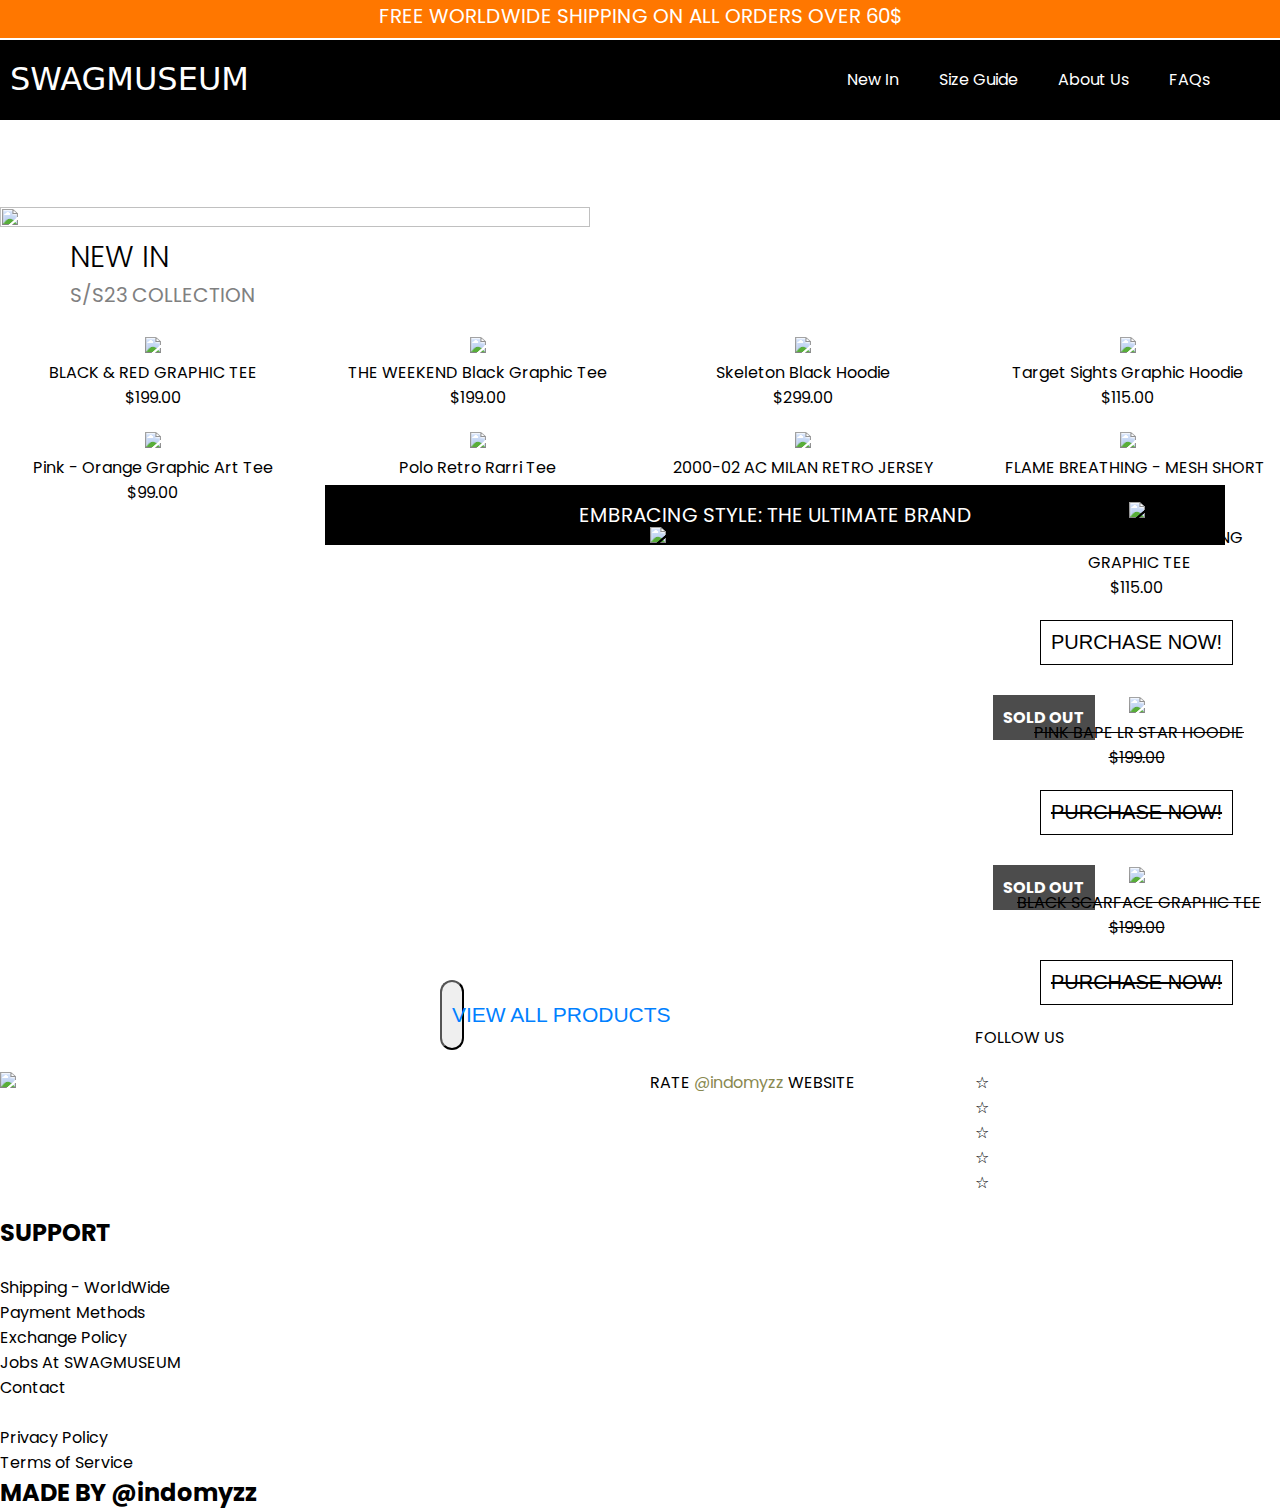
==== commit 8793151c: "Update index.html" ====
--- a/index.html
+++ b/index.html
@@ -167,7 +167,7 @@
 
     <h1 class="txtphn">NEW IN</h1>
    
-    <p class="p11mobile">S/S23 COLLECTION</p>
+    <p class="p11mobile">INDOMYZZ / 27 COLLECTION</p>
    
 
     
@@ -355,7 +355,7 @@
       
       
       
-      <button class="viewall">View All Products</button>
+      <button class="viewall">VIEW ALL PRODUCTS</button>
      <!-- <p class="viewall">View All Products
     </p>-->
       <br>
@@ -365,7 +365,7 @@
       <a href="https://instagram.com/swagmuseumbyindo?utm_source=qr&igshid=MzNlNGNkZWQ4Mg%3D%3D">
   <div class="instagramm">
 
-<img src="instagram.jpg" class="instaimg">
+<img src="https://i.pinimg.com/564x/d9/39/90/d93990fceaadd64cc8d1cb1220c9d973.jpg" class="instaimg">
 
     </div></a>
     
@@ -381,32 +381,40 @@
     
     
     
-      <h1 class="txtphn">REVIEWS</h1>
- 
-      <section class="container">
-        <div class="slider">
-          <div class="slide slide-1">
-            <div class="slide-text">
-              <p class="testimonial-text">" Fantastic clothes! i left a glowing 5-star review. Thank you for the high quality clothes @indomyzz "</p>
-              <h5 class="author-name">John Maknel<span> FASHION EXPERT</span></h5>
-            </div>
-            <div class="slide-image"><img src="https://i.pinimg.com/564x/a9/51/82/a95182cb514786131eb63eecc660b473.jpg" alt=""></div>
-          </div>
-          <div class="slide slide-2">
-            <div class="slide-text">
-              <p class="testimonial-text">“ If you want to lay the best foundation possible I’d recommend taking this course. 
-                The depth the instructors go into is incredible. I now feel so confident about 
-                starting up as a professional developer. ”</p>
-              <h5 class="author-name">John Tarkpor<span>Junior Front-end Developer</span></h5>
-            </div>
-            <div class="slide-image"><img src="./images/image-john.jpg" alt=""></div>
-          </div>
-        </div>
-      </section>
-    
-     
-  
-    
+    
+<br>
+<p class="indomyzz">RATE <span style="color: rgb(136, 136, 80);"> @indomyzz </span>WEBSITE</p>
+
+    
+<ul id="rate">
+        <li class="star">&#9734;</li>
+        <li class="star">&#9734;</li>
+        <li class="star">&#9734;</li>
+        <li class="star">&#9734;</li>
+        <li class="star">&#9734;</li>
+    </ul>
+   
+    
+
+    <div class="footcont">
+      <div class="boringtxt">
+        
+       
+        <h2 class="support">SUPPORT</h2>
+        <br>
+        
+        <p class="boring">Shipping - WorldWide</p>
+        <p class="boring">Payment Methods</p>
+        <p class="boring">Exchange Policy</p>
+        <p class="boring">Jobs At SWAGMUSEUM</p>
+        <p class="boring">Contact</p>
+        <br>
+        <p class="boring">Privacy Policy</p>
+        <p class="boring">Terms of Service</p>
+
+        <h2 id="ind">MADE BY @indomyzz</h2>
+</div>
+    </div>
   
 <script>
      function handleTeeClick(event) {
@@ -493,8 +501,266 @@
       showSlide(currentSlide);
       autoSlide();
     });
+
+
+
+
+
 </script>
-
+<script>    /*global variables*/
+    const stars = document.querySelectorAll(".star");
+    const list = document.getElementById("rate").children;
+    const result = document.getElementById("result");
+    
+    /*performing function for each star*/
+    stars.forEach(performAction);
+    
+    /*performing function definition*/
+    function performAction(item) {
+    
+        //hover function definition
+        function hover() {
+            //first star
+            if (item == list[0]) {
+                this.innerHTML = '&#9733;';
+                this.style.cursor = "pointer";
+                this.style.color = "gold";
+            }
+            //second star
+            if (item == list[1]) {
+                this.innerHTML = '&#9733;';
+                this.style.cursor = "pointer";
+                this.style.color = "gold";
+                //first
+                list[0].innerHTML = '&#9733;';
+                list[0].style.cursor = "pointer";
+                list[0].style.color = "gold";
+            }
+            //third star
+            if (item == list[2]) {
+                this.innerHTML = '&#9733;';
+                this.style.cursor = "pointer";
+                this.style.color = "gold";
+                //first
+                list[0].innerHTML = '&#9733;';
+                list[0].style.cursor = "pointer";
+                list[0].style.color = "gold";
+                //second
+                list[1].innerHTML = '&#9733;';
+                list[1].style.cursor = "pointer";
+                list[1].style.color = "gold";
+            }
+            //fourth star
+            if (item == list[3]) {
+                this.innerHTML = '&#9733;';
+                this.style.cursor = "pointer";
+                this.style.color = "gold";
+                //first
+                list[0].innerHTML = '&#9733;';
+                list[0].style.cursor = "pointer";
+                list[0].style.color = "gold";
+                //second
+                list[1].innerHTML = '&#9733;';
+                list[1].style.cursor = "pointer";
+                list[1].style.color = "gold";
+                //third
+                list[2].innerHTML = '&#9733;';
+                list[2].style.cursor = "pointer";
+                list[2].style.color = "gold";
+            }
+            //fifth star
+            if (item == list[4]) {
+                this.innerHTML = '&#9733;';
+                this.style.cursor = "pointer";
+                this.style.color = "gold";
+                //first
+                list[0].innerHTML = '&#9733;';
+                list[0].style.cursor = "pointer";
+                list[0].style.color = "gold";
+                //second
+                list[1].innerHTML = '&#9733;';
+                list[1].style.cursor = "pointer";
+                list[1].style.color = "gold";
+                //third
+                list[2].innerHTML = '&#9733;';
+                list[2].style.cursor = "pointer";
+                list[2].style.color = "gold";
+                //fourth
+                list[3].innerHTML = '&#9733;';
+                list[3].style.cursor = "pointer";
+                list[3].style.color = "gold";
+            }
+        }
+    
+    
+        //hover function call
+        item.addEventListener("mouseover", hover);
+    
+    
+        //unhover function definition
+        function unhover() {
+            //first star
+            if (item == list[0]) {
+                this.innerHTML = '&#9734;';
+                this.style.color = "grey";
+            }
+            //second star
+            if (item == list[1]) {
+                this.innerHTML = '&#9734;';
+                this.style.color = "grey";
+                //first
+                list[0].innerHTML = '&#9734;';
+                list[0].style.color = "grey";
+            }
+            //third star
+            if (item == list[2]) {
+                this.innerHTML = '&#9734;';
+                this.style.color = "grey";
+                //first
+                list[0].innerHTML = '&#9734;';
+                list[0].style.color = "grey";
+                //second
+                list[1].innerHTML = '&#9734;';
+                list[1].style.color = "grey";
+            }
+            //fourth star
+            if (item == list[3]) {
+                this.innerHTML = '&#9734;';
+                this.style.color = "grey";
+                //first
+                list[0].innerHTML = '&#9734;';
+                list[0].style.color = "grey";
+                //second
+                list[1].innerHTML = '&#9734;';
+                list[1].style.color = "grey";
+                //third
+                list[2].innerHTML = '&#9734;';
+                list[2].style.color = "grey";
+            }
+            //fifth star
+            if (item == list[4]) {
+                this.innerHTML = '&#9734;';
+                this.style.color = "grey";
+                //first
+                list[0].innerHTML = '&#9734;';
+                list[0].style.color = "grey";
+                //second
+                list[1].innerHTML = '&#9734;';
+                list[1].style.color = "grey";
+                //third
+                list[2].innerHTML = '&#9734;';
+                list[2].style.color = "grey";
+                //fourth
+                list[3].innerHTML = '&#9734;';
+                list[3].style.color = "grey";
+            }
+        }
+    
+    
+        //unhover function call
+        item.addEventListener("mouseout", unhover);
+    
+    
+        //click function definition
+        function click() {
+            //first star
+            if (item == list[0]) {
+                this.innerHTML = '&#9733;';
+                this.style.color = "gold";
+                this.removeEventListener("mouseover", hover);
+                this.removeEventListener("mouseout", unhover);
+                result.innerHTML = "You rated <span>1</span> star";
+            }
+            //second star
+            if (item == list[1]) {
+                this.innerHTML = '&#9733;';
+                this.style.color = "gold";
+                this.removeEventListener("mouseover", hover);
+                this.removeEventListener("mouseout", unhover);
+                //first
+                list[0].innerHTML = '&#9733;';
+                list[0].style.color = "gold";
+                list[0].removeEventListener("mouseover", hover);
+                list[0].removeEventListener("mouseout", unhover);
+                result.innerHTML = "You rated <span>2</span> stars";
+            }
+            //third star
+            if (item == list[2]) {
+                this.innerHTML = '&#9733;';
+                this.style.color = "gold";
+                this.removeEventListener("mouseover", hover);
+                this.removeEventListener("mouseout", unhover);
+                //first
+                list[0].innerHTML = '&#9733;';
+                list[0].style.color = "gold";
+                list[0].removeEventListener("mouseover", hover);
+                list[0].removeEventListener("mouseout", unhover);
+                //second
+                list[1].innerHTML = '&#9733;';
+                list[1].style.color = "gold";
+                list[1].removeEventListener("mouseover", hover);
+                list[1].removeEventListener("mouseout", unhover);
+                result.innerHTML = "You rated <span>3</span> stars";
+            }
+            //fourth star
+            if (item == list[3]) {
+                this.innerHTML = '&#9733;';
+                this.style.color = "gold";
+                this.removeEventListener("mouseover", hover);
+                this.removeEventListener("mouseout", unhover);
+                //first
+                list[0].innerHTML = '&#9733;';
+                list[0].style.color = "gold";
+                list[0].removeEventListener("mouseover", hover);
+                list[0].removeEventListener("mouseout", unhover);
+                //second
+                list[1].innerHTML = '&#9733;';
+                list[1].style.color = "gold";
+                list[1].removeEventListener("mouseover", hover);
+                list[1].removeEventListener("mouseout", unhover);
+                //third
+                list[2].innerHTML = '&#9733;';
+                list[2].style.color = "gold";
+                list[2].removeEventListener("mouseover", hover);
+                list[2].removeEventListener("mouseout", unhover);
+                result.innerHTML = "You rated <span>4</span> stars";
+            }
+            //fifth star
+            if (item == list[4]) {
+                this.innerHTML = '&#9733;';
+                this.style.color = "gold";
+                this.removeEventListener("mouseover", hover);
+                this.removeEventListener("mouseout", unhover);
+                //first
+                list[0].innerHTML = '&#9733;';
+                list[0].style.color = "gold";
+                list[0].removeEventListener("mouseover", hover);
+                list[0].removeEventListener("mouseout", unhover);
+                //second
+                list[1].innerHTML = '&#9733;';
+                list[1].style.color = "gold";
+                list[1].removeEventListener("mouseover", hover);
+                list[1].removeEventListener("mouseout", unhover);
+                //third
+                list[2].innerHTML = '&#9733;';
+                list[2].style.color = "gold";
+                list[2].removeEventListener("mouseover", hover);
+                list[2].removeEventListener("mouseout", unhover);
+                //fourth
+                list[3].innerHTML = '&#9733;';
+                list[3].style.color = "gold";
+                list[3].removeEventListener("mouseover", hover);
+                list[3].removeEventListener("mouseout", unhover);
+                result.innerHTML = "You rated <span>5</span> stars";
+            }
+        }
+    
+    
+        //click function definition
+        item.addEventListener("click", click);
+    
+    }
+    </script>
 
 </body>
 </html>
